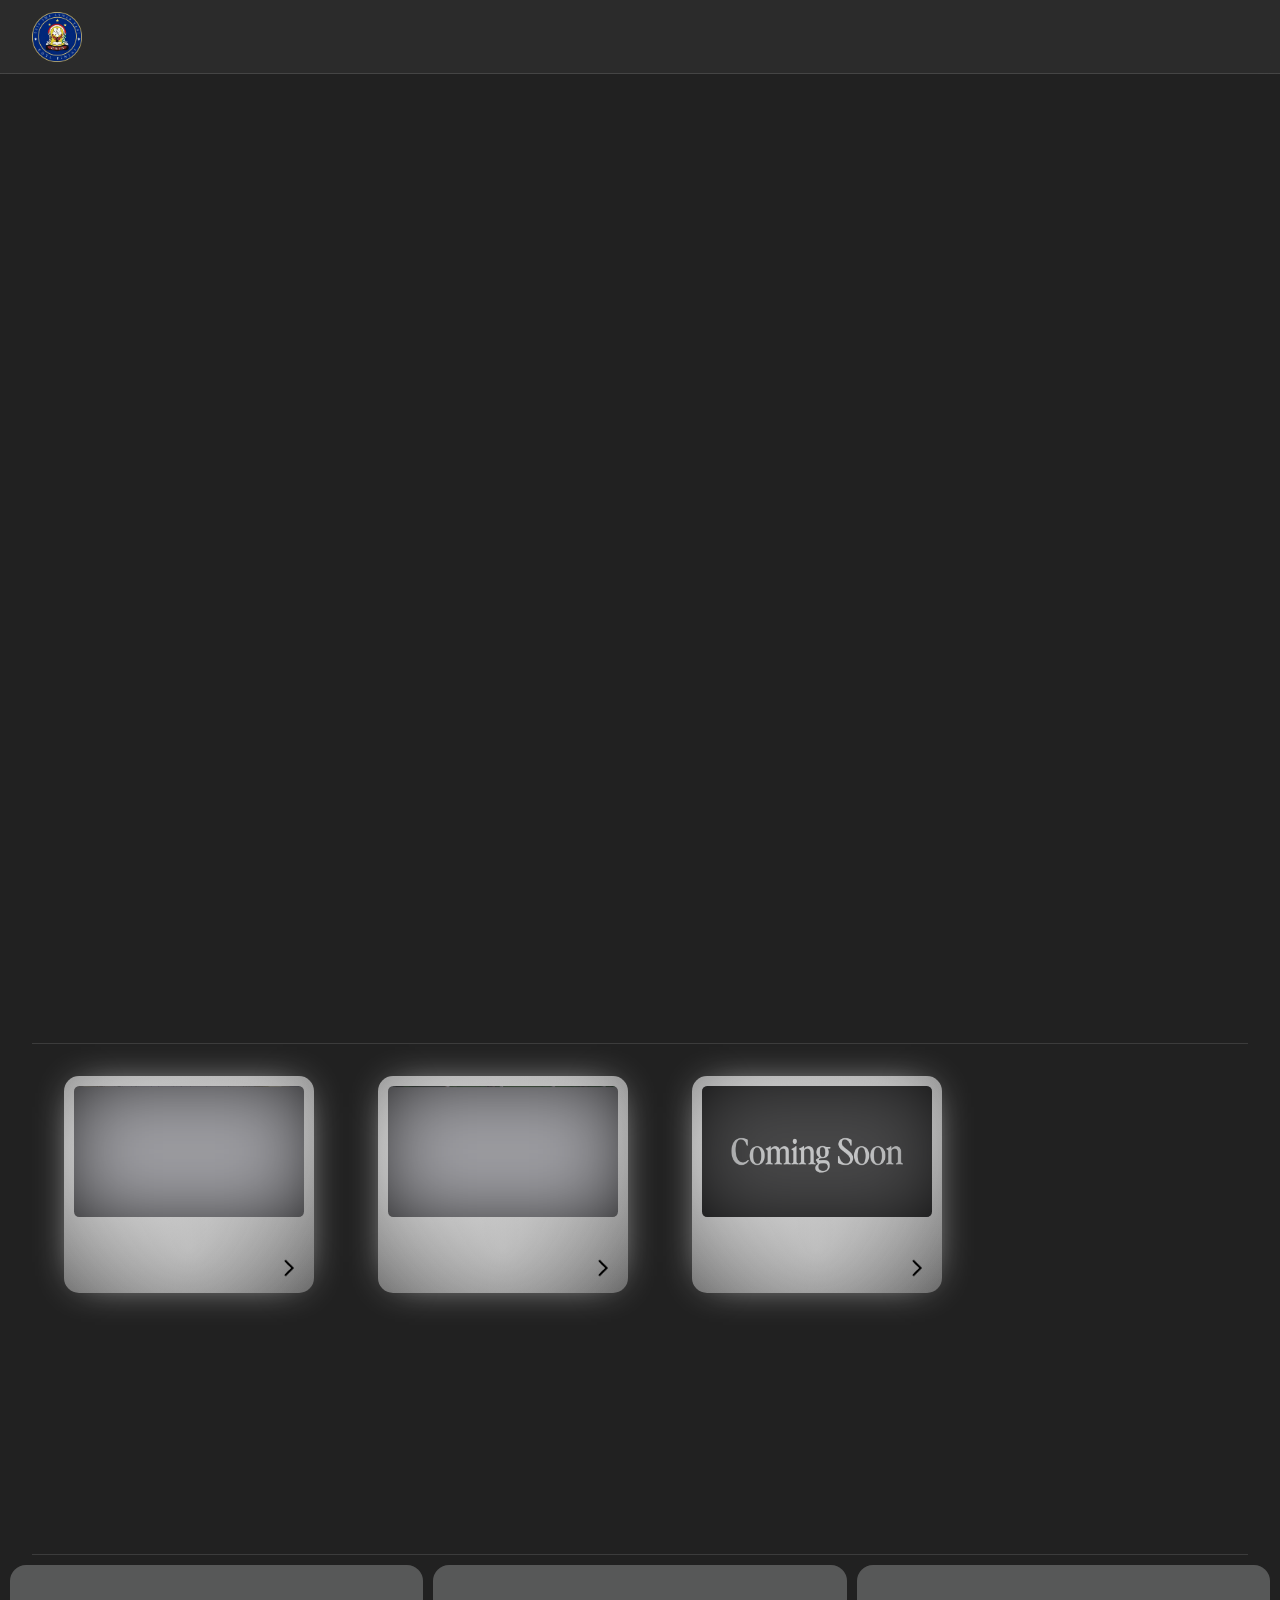
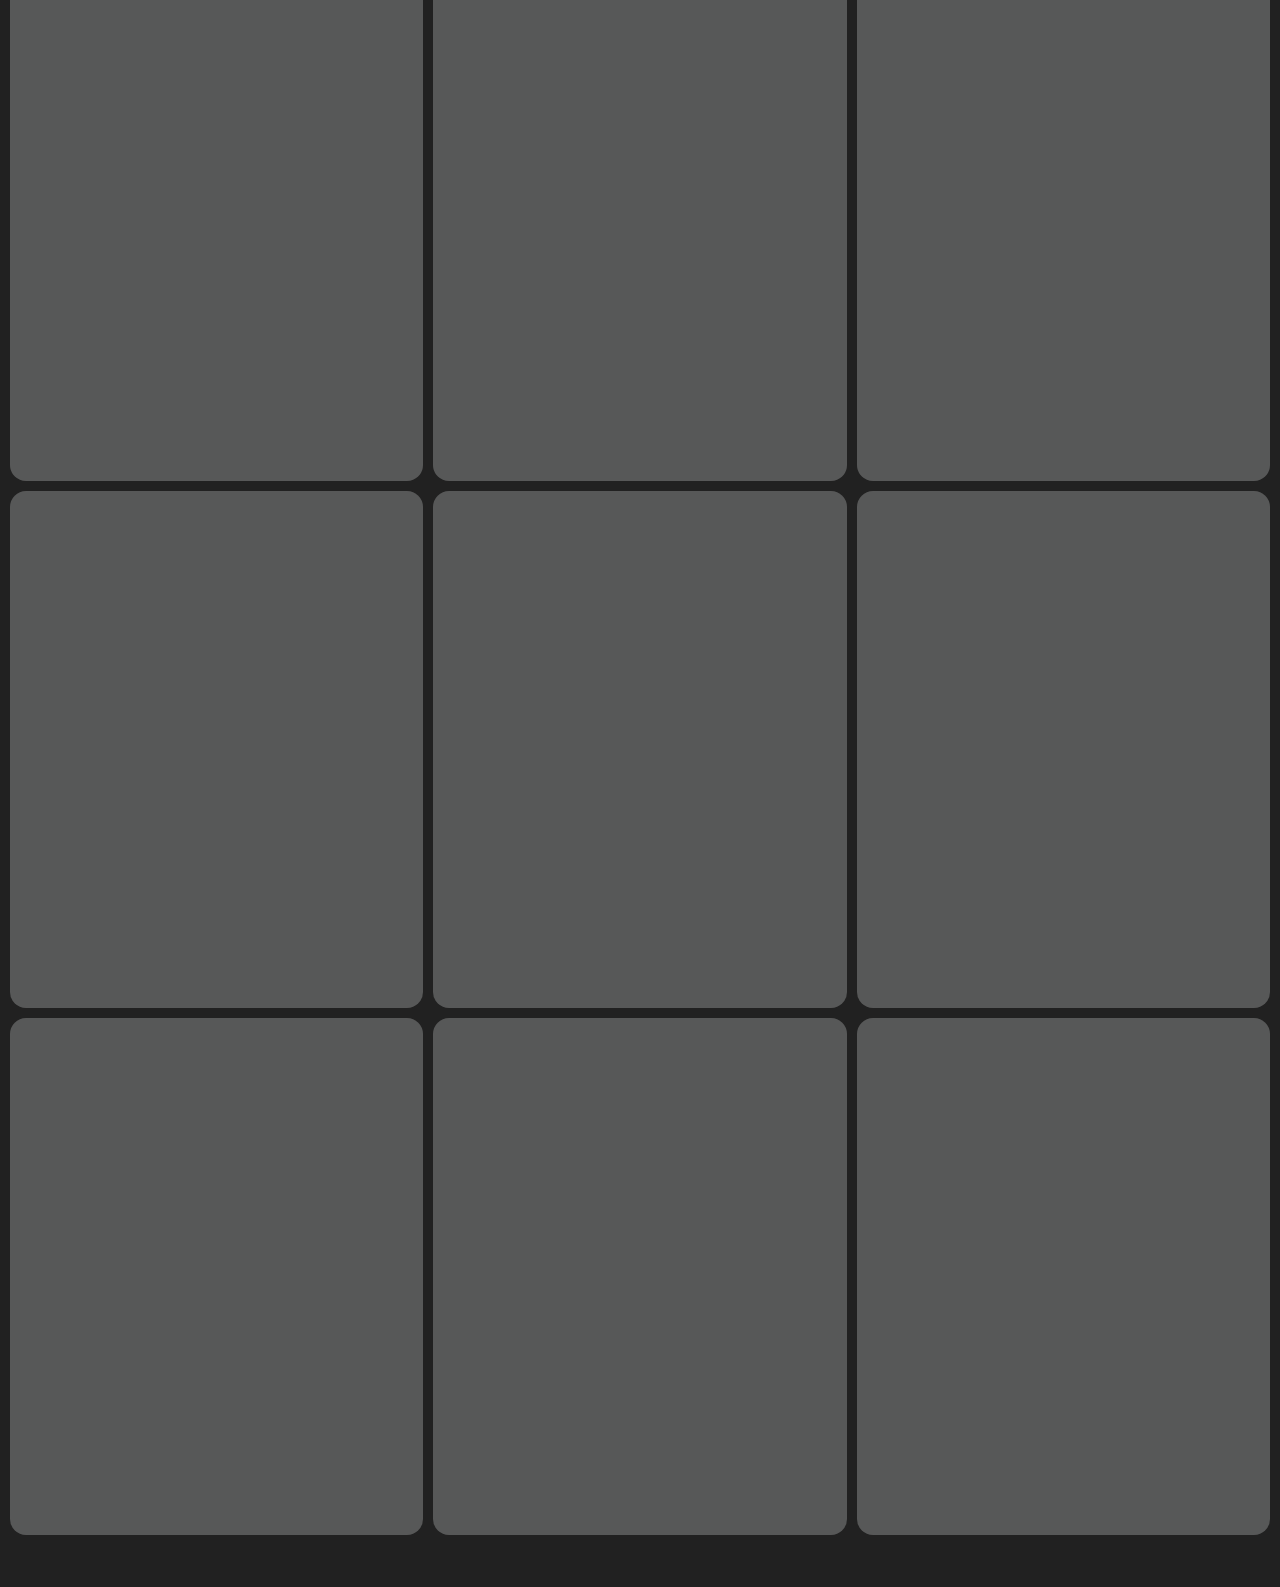
==== index.html @ 96784bfc "Done..." ====
<!DOCTYPE html>
<html lang="en">

<head>
    <meta charset="UTF-8">
    <meta name="viewport" content="width=device-width, initial-scale=1.0">
    <title>Gallery Osis</title>
    <link rel="icon" href="Asset/logo osis.webp">
    <link rel="stylesheet" href="index.css">
    <link rel="preconnect" href="https://lh3.googleusercontent.com">
    <link rel="preconnect" href="https://script.google.com">
</head>

<body>
    <!-- system -->
    <div class="system lightbox-hilang">
        <h1 class="hilang" id="main-text-system"></h1>
        <p class="hilang text-system" id="text-system1"></p>
        <p class="hilang text-system" id="text-system2" style="margin-bottom: .5rem;"></p>
        <button class="hilang" id="system-button">Muat Ulang</button>
    </div>

    <!-- download-notif -->
     <div class="download-notif lightbox-hilang">
        <img id="icon-download-notif" src="Asset/info.png">
        <p id="notif">Mengunduh gambar kualitas tinggi. Proses ini membutuhkan beberapa saat...</p>
     </div>

    <!-- download-defender -->
    <div class="download-defender"></div>

    <!-- sidebarbox -->
     <div class="sidebarbox lightbox-hilang"></div>

    <!-- lightbox -->
    <div class="lightbox lightbox-hilang">

        <div class="container-gambar-muncul">
            <img src="" class="gambar-muncul">

            <p id="dataset"> <br>
                <span class="date2"></span>
            </p>

            <button class="download download-hilang" data-download="">
                <img src="Asset/download.svg" id="icon-download">
                <div class="loader"></div>
                <div class="check-mark"></div>
            </button>
        </div>
    </div>

    <div class="container">
        <!-- navbar -->
        <div class="navbar" fetchpriority="high">
            <!-- logo -->
            <div class="container-logo bagi">
                <img class="logo-osis" id="logo" src="Asset/logo osis.webp">
            </div>

            <!-- nama -->
            <h1 class="bagi sinar" id="nama">Digital <span
                    style="font-family: perfectlynineties-regular-italic; letter-spacing: -0.02em;">Gallery</span></h1>

            <!-- list -->
            <ul class="list bagi">
                <li class="link muncul" id="list1">HOME</li>
                <li class="link muncul" id="list2">EVENTS</li>
                <li class="link muncul" id="list3">RECENT</li>
            </ul>

            <!-- hamburger -->
            <div class="container-hamburger bagi">
                <img class="hbr" id="hamburger" src="Asset/hamburger.png">
            </div>
        </div>

        <!-- sidebar -->
        <div class="sidebar">
            <h1 id="menu"><img class="cls" id="close" src="Asset/close.png">DIGITAL GALLERY</h1>
            <!-- dropdown -->
            <div class="dropdown">
                <a class="dropdown-list" id="dropdown1">HOME</a>
                <a class="dropdown-list" id="dropdown2">EVENTS</a>
                <a class="dropdown-list" id="dropdown3">RECENT</a>
            </div>
        </div>

        <!-- hero -->
        <div class="hero">
            <p class="hilang" id="hero-teks2">Every frame tells a story.</p>

            <h1 class="hilang" id="hero-teks">Find Your <span
                    style="font-family: perfectlynineties-regular-italic; letter-spacing: -0.02em;">Moment</span></h1>

            <button class="hilang" id="hero-button">See Collection</button>
        </div>

        <!-- group -->
        <div class="group-container scroll">
            <div class="title">
                <h1 class="main">Events</h1>
                <p class="npc" align="right">Slide To Explore<span class="arrow"> → </span></p>
            </div>

            <div class="group scroll">
                <div class="column-group-container">

                    <a class="hapus-link" href="event-1.html">
                        <div class="column-group">
                            <div class="card-img-container">
                                <img src="Asset/mpls-foto.JPG" class="card-img">
                            </div>
                            <div class="information">
                                <h2 style="font-family: montserrat-bold;">MPLS 2026</h2>
                                <p>Ahmad Yani Binjai</p>
                                <p>8 - 10 Juli 2026</p>
                                <div class="in">
                                    <img src="Asset/arrow.png" width="20" height="20">
                                </div>
                            </div>
                        </div>
                    </a>

                    <a class="hapus-link" href="event-2.html">
                        <div class="column-group">
                            <div class="card-img-container">
                                <img src="Asset/nusakarsa-foto.jpeg" class="card-img">
                            </div>
                            <div class="information">
                                <h2 style="font-family: montserrat-bold;">Nusakarsa</h2>
                                <p>Ahmad Yani Binjai</p>
                                <p>11 - 14 Agustus 2026</p>
                                <div class="in">
                                    <img src="Asset/arrow.png" width="20" height="20">
                                </div>
                            </div>
                        </div>
                    </a>

                    <a class="hapus-link" href="event-3.html">
                        <div class="column-group">
                            <div class="card-img-container">
                                <img src="Asset/Coming Soon.png" class="card-img">
                            </div>
                            <div class="information">
                                <h2 style="font-family: montserrat-bold;">POR</h2>
                                <p>Ahmad Yani Binjai</p>
                                <p>25 September - 2 Desember 2026</p>
                                <div class="in">
                                    <img src="Asset/arrow.png" width="20" height="20">
                                </div>
                            </div>
                        </div>
                    </a>
                </div>
            </div>
        </div>

        <!-- koleksi -->
        <div class="koleksi-container scroll">
            <div class="title2">
                <h1 class="main2">Recent</h1>
                <div class="filter">
                    <p class="npc2" id="last-updated" align="right"></p>
                </div>
            </div>

            <div class="koleksi">
                <div class="column" id="column-1">
                    <div class="skeleton loading-asset"></div>
                    <div class="skeleton loading-asset"></div>
                    <div class="skeleton loading-asset"></div>
                </div>
                <div class="column" id="column-2">
                    <div class="skeleton loading-asset"></div>
                    <div class="skeleton loading-asset"></div>
                    <div class="skeleton loading-asset"></div>
                </div>
                <div class="column" id="column-3">
                    <div class="skeleton loading-asset"></div>
                    <div class="skeleton loading-asset"></div>
                    <div class="skeleton loading-asset"></div>
                </div>
            </div>
            <div id="sentinel"></div>
        </div>
    </div>

    <!-- script -->
    <script src="index.js"></script>
    <script src="api.js"></script>

    <!-- smooth scroll -->
    <script type="module" src="https://unpkg.com/lenis@1.1.18/dist/lenis.min.js"></script>
    <script type="module" src="lenis.js"></script>
</body>

</html>
---- index.css ----
@font-face {
    font-family: montserrat-regular;
    src: url(Asset/font/Montserrat-Regular.ttf);
}

@font-face {
    font-family: montserrat-semibold;
    src: url(Asset/font/Montserrat-SemiBold.ttf);
}

@font-face {
    font-family: montserrat-bold;
    src: url(Asset/font/Montserrat-Bold.ttf);
}

@font-face {
    font-family: montserrat-thin;
    src: url(Asset/font/Montserrat-Thin.ttf);
}

@font-face {
    font-family: perfectlynineties-regular;
    src: url(Asset/font/PerfectlyNineties-Regular.ttf);
}

@font-face {
    font-family: perfectlynineties-regular-italic;
    src: url(Asset/font/PerfectlyNineties-RegularItalic.ttf);
}

@font-face {
    font-family: perfectlynineties-bold-italic;
    src: url(Asset/font/PerfectlyNineties-BoldItalic.ttf);
}

:root {
    --font-dasar: "montserrat-regular";
    --font-display1: "perfectlynineties-regular";
    --navbar-color: rgba(54, 54, 54, 0.548);
    --warna-npc: rgba(237, 239, 239, 0.537);
    --warna-npc2: rgba(0, 0, 0, 0.537);
    --background-color: rgb(54, 54, 54);
    --background-color2: rgb(33, 33, 33);
    --border-estetik: 2px rgb(93, 93, 93) solid;
    --warna-list: rgb(206, 206, 206);
    --warna-hitam-dasar: rgb(54, 54, 54);
    --warna-abu-coret: rgb(107, 107, 107);
    --border-button: 2px rgb(30, 30, 30) solid;
    --warna-hamburger: rgb(41, 41, 41);
    --warna-hitung: rgb(77, 77, 77);
    --warna-button: rgb(41, 41, 41);
    --pemisah: 1px solid #edefef22;
}

* {
    padding: 0;
    margin: 0;
    box-sizing: border-box;
    font-family: var(--font-dasar);
    user-select: none;
    -webkit-user-drag: none;
    -webkit-tap-highlight-color: transparent;
    -webkit-touch-callout: none;
    user-select: none;
    -webkit-user-select: none;
    outline: none;
    image-rendering: optimizeQuality;
}

body {
    background-color: var(--background-color2);
}

/* system */
.system {
    display: flex;
    justify-content: center;
    align-items: center;
    flex-direction: column;
    position: fixed;
    width: 100dvw;
    height: 100dvh;
    background-color: rgba(33, 33, 33, 0.427);
    backdrop-filter: blur(10px);
    z-index: 2500;
    transition: opacity .3s ease-in-out;
}

#main-text-system {
    font-family: var(--font-display1);
    font-size: clamp(2rem, 6svw, 6svw);
    width: 90%;
    margin-bottom: .3rem;
    color: #edefef;
    transition: opacity 1s ease-in-out;
    opacity: 0;
    animation-delay: .4s;
    text-align: center;
}

.text-system {
    font-family: montserrat-thin;
    font-size: clamp(.9rem, 1.2svw, 1.5svw);
    width: 75%;
    color: #edefef89;
    transition: opacity 1s ease-in-out;
    opacity: 0;
    animation-delay: .2s;
    text-align: center;
}

#system-button {
    padding: 13.574px 27.320px;
    font-size: clamp(0.6rem, 1cqw, 1.2rem);
    margin: 1rem 0;
    background-color: #edefef;
    outline: none;
    border: none;
    color: var(--background-color);
    border-radius: 2rem;
    transition: background-color .5s ease, color .5s ease, translate .5s ease, opacity 1s ease-in-out;
    opacity: 0;
    animation-delay: .6s;
}

#system-button:hover {
    color: #edefef;
    background-color: rgb(56, 56, 56);
    translate: 0 -3px;
}

#system-button:active {
    translate: 0 0px;
    background-color: rgb(93, 93, 93);
}

/* download notif */
.download-notif {
    display: flex;
    justify-content: center;
    align-items: center;
    position: fixed;
    top: 5dvh;
    left: 0;
    right: 0;
    margin: auto;
    width: fit-content;
    height: fit-content;
    background-color: rgba(255, 255, 255, 0.648);
    border-radius: 2rem;
    z-index: 1001;
    transition: opacity .3s ease-in-out;
}

#icon-download-notif {
    padding-left: .75rem;
    padding-right: .15rem;
    width: 37px;
}

#notif {
    padding: 1rem;
    padding-left: 0;
    font-size: clamp(0.6rem, 1cqw, 1.2rem);
    color: var(--background-color2);
}

/* download defender */
.download-defender {
    position: fixed;
    width: 100%;
    height: 100dvh;
    z-index: 2000;
    pointer-events: none;
}

/* sidebarbox */
.sidebarbox {
    display: flex;
    justify-content: center;
    align-items: center;
    position: fixed;
    width: 100%;
    height: 100dvh;
    background-color: rgba(33, 33, 33, 0.427);
    backdrop-filter: blur(10px);
    z-index: 999;
    transition: opacity .3s ease-in-out;
}

/* lightbox */
.lightbox {
    display: flex;
    justify-content: center;
    align-items: center;
    position: fixed;
    width: 100%;
    height: 100dvh;
    background-color: rgba(33, 33, 33, 0.427);
    backdrop-filter: blur(10px);
    z-index: 999;
    transition: opacity .3s ease-in-out;
}

.lightbox-hilang {
    opacity: 0;
    pointer-events: none;
}

.container-gambar-muncul {
    position: relative;
    max-width: fit-content;
    max-height: fit-content;
}

#dataset {
    display: block;
    position: absolute;
    z-index: 2;
    bottom: 8px;
    left: 8px;
    font-size: 13.26px;
    font-weight: lighter;
    font-family: montserrat-bold;
    white-space: nowrap;
    color: var(--warna-npc);
    color: #edefef;
}

.date2 {
    font-family: montserrat-regular;
    letter-spacing: -1px;
    color: var(--warna-npc);
}

.gambar-muncul {
    display: block;
    max-width: 900px;
    max-height: 500px;
    object-fit: contain;
    will-change: src;
}

.download {
    display: flex;
    justify-content: center;
    align-items: center;
    position: absolute;
    bottom: 12px;
    right: 10px;
    width: 40px;
    height: 40px;
    border: none;
    border-radius: 50%;
    color: #edefef;
    background-color: rgba(33, 33, 33, 0.427);
    z-index: 1010;
    transition: opacity 1s ease-in-out;
    cursor: pointer;
}

.download-hilang {
    opacity: 0;
    pointer-events: none;
}

#icon-download {
    display: block;
    width: 25px;
    height: 25px;
    pointer-events: none;
}

.loader {
    display: none;
    border: 2px solid rgb(255, 255, 255);
    border-left-color: transparent;
    border-radius: 50%;
    width: 20px;
    height: 20px;
    animation: spin89345 1s linear infinite;
    pointer-events: none;
}

.check-mark {
    display: none;
    width: 9px;
    height: 15px;
    border: solid #ffffff;
    border-width: 0 2px 2px 0;
    transform: rotate(45deg);
    animation: checkmark 1s ease-in-out forwards;
}

/* container */
.container {
    width: 100%;
    height: max-content;
}

/* navbar */
.navbar {
    display: flex;
    justify-content: space-between;
    align-items: center;
    position: -webkit-sticky;
    position: sticky;
    top: 0;
    width: 100%;
    height: 74.03px;
    padding: 0 2rem;
    color: #edefef;
    background-color: var(--navbar-color);
    backdrop-filter: blur(10px);
    border-bottom: var(--pemisah);
    z-index: 998;
}

#logo {
    display: block;
    width: 50px;
    height: 50px;
}

#nama {
    font-family: var(--font-display1);
    font-size: clamp(.3rem, 6svw, 32px);
    text-align: center;
    white-space: nowrap;
    overflow: visible;
}

.list {
    display: flex;
    justify-content: flex-end;
    align-items: center;
    list-style: none;
    animation-delay: .2s;
    cursor: pointer;
}

#list1 {
    animation-delay: .2s;
}

#list2 {
    animation-delay: .6s;
}

#list3 {
    animation-delay: .8s;
}

.link {
    display: block;
    padding: 1rem;
    font-size: clamp(.6rem, 1svw, 1svw);
    font-family: montserrat-regular;
    letter-spacing: -1px;
    color: var(--warna-npc);
    text-decoration: none;
}

.container-hamburger {
    display: none;
    justify-content: flex-end;
    pointer-events: auto;
}

/* sidebar */
.sidebar {
    position: fixed;
    top: 0;
    right: 0;
    width: 40svw;
    height: 100dvh;
    background-color: #edefef;
    backdrop-filter: blur(10px);
    z-index: 1500;
    translate: 1000px;
    transition: translate 1s ease;
}

#close {
    display: block;
    width: 19.2px;
    height: 19.2px;
    margin-bottom: 3.1rem;
}

#menu {
    display: flex;
    align-items: center;
    justify-content: right;
    font-size: 3rem;
    line-height: 1;
    font-family: montserrat-semibold;
    color: var(--warna-hitam-dasar);
    text-align: right;
    padding: 1rem;
}

.dropdown {
    display: flex;
    flex-direction: column;
    width: 100%;
}

.dropdown-list {
    display: block;
    width: 100%;
    padding: .5rem;
    padding-right: 1rem;
    text-align: right;
    text-decoration: none;
    color: var(--warna-hitam-dasar);
    cursor: pointer;
}

.dropdown a:hover {
    background-color: #dfdfdf;
}

.bagi {
    height: fit-content;
    width: 33.3%;
}

/* hero */
.hero {
    display: flex;
    justify-content: center;
    align-items: center;
    flex-direction: column;
    text-align: center;
    height: 100dvh;
    position: relative;
    overflow: hidden;
}

.hero::before {
    content: "";
    position: absolute;
    top: 0;
    left: 0;
    width: 100%;
    height: 100%;
    background-image: linear-gradient(to top, var(--background-color2) 10%, rgba(0, 0, 0, 0) 30%);
    background-size: cover;
    background-position: center;
    opacity: .1;
}

#hero-teks {
    font-family: var(--font-display1);
    font-size: clamp(2rem, 6svw, 6svw);
    color: #edefef;
    transition: opacity 1s ease-in-out;
    opacity: 0;
    animation-delay: .4s;
}

#hero-teks2 {
    font-family: montserrat-thin;
    font-size: clamp(.7rem, 1.2svw, 1.5svw);
    color: #edefef89;
    transition: opacity 1s ease-in-out;
    opacity: 0;
    animation-delay: .2s;
}

#hero-button {
    padding: 13.574px 27.320px;
    font-size: clamp(0.6rem, 1cqw, 1.2rem);
    margin: 1rem 0;
    background-color: #edefef;
    outline: none;
    border: none;
    color: var(--background-color);
    border-radius: 2rem;
    transition: background-color .5s ease, color .5s ease, translate .5s ease, opacity 1s ease-in-out;
    opacity: 0;
    animation-delay: .6s;
}

#hero-button:hover {
    color: #edefef;
    background-color: rgb(56, 56, 56);
    translate: 0 -3px;
}

#hero-button:active {
    translate: 0 0px;
    background-color: rgb(93, 93, 93);
}

/* group */
.title {
    display: flex;
    align-items: center;
    justify-content: space-between;
    padding: 1rem 1.5rem;
    color: #edefef;
    width: 95%;
    border-bottom: var(--pemisah);
}

.main {
    font-family: perfectlynineties-bold-italic;
    letter-spacing: -0.02em;
}

.npc {
    font-family: montserrat-thin;
    font-size: clamp(.7rem, 1.2svw, 1.5svw);
    color: #edefef89;
}

.group-container {
    display: flex;
    flex-direction: column;
    align-items: center;
    margin-bottom: 10rem;
}

.group {
    width: 100%;
    padding: 2rem 0;
    overflow-x: auto;
    scroll-behavior: smooth;
    -webkit-overflow-scrolling: touch;
}

.group::-webkit-scrollbar {
    display: none;
}

.column-group-container {
    display: flex;
    justify-content: flex-start;
    gap: 5svw;
    width: max-content;
    height: fit-content;
    margin: 0 5svw;
}

.hapus-link {
    text-decoration: none;
}

.column-group {
    display: flex;
    flex-direction: column;
    gap: .6rem;
    width: 250px;
    flex: 0 0 250px;
    aspect-ratio: 3 / 2.6;
    padding: .6rem;
    font-size: .7rem;
    border-radius: 15px;
    overflow: hidden;
    color: rgb(51, 51, 51);

    background:
        radial-gradient(circle at 20% 30%, rgba(255, 255, 255, 0.719) 0%, transparent 100%),
        radial-gradient(circle at 80% 20%, rgba(229, 229, 229, 0.719) 0%, transparent 100%),
        radial-gradient(circle at 50% 80%, rgba(161, 161, 161, 0.719) 0%, transparent 100%);

    box-shadow: 0px 0px 40px -17px rgba(255, 255, 255, 1);
    -webkit-box-shadow: 0px 0px 40px -17px rgba(255, 255, 255, 1);
    -moz-box-shadow: 0px 0px 40px -17px rgba(255, 255, 255, 1);
}

.card-img-container {
    position: relative;
    height: 70%;
    border-radius: 5.4px;
    background-color: rgb(160, 160, 165);
    overflow: hidden;
}

.card-img-container::after {
    content: '';
    position: absolute;
    top: 0;
    width: 100%;
    height: 100%;
    box-shadow: 0px 0px 92px -21px rgba(0, 0, 0, 1) inset;
    -webkit-box-shadow: 0px 0px 92px -21px rgba(0, 0, 0, 1) inset;
    -moz-box-shadow: 0px 0px 92px -21px rgba(0, 0, 0, 1) inset;
    pointer-events: none;
}

.card-img {
    display: block;
    width: 100%;
    height: 100%;
    filter: contrast(.8);
    opacity: .8;
    object-fit: cover;
}

.information {
    display: flex;
    flex-direction: column;
    justify-content: center;
    position: relative;
    width: 100%;
    height: 30%;
    font-size: 0.7rem;
    letter-spacing: -1px;
    border-radius: .6rem;
    overflow: hidden;
}

.information p {
    font-family: montserrat-regular;
    font-size: 0.8rem;
    letter-spacing: -1px;
}

.in {
    position: absolute;
    bottom: 0;
    right: 0;
    margin: auto;
    width: 25px;
    height: 25px;
    overflow: hidden;
}

/* koleksi */
.title2 {
    display: flex;
    align-items: center;
    justify-content: space-between;
    padding: 1rem 1.5rem;
    color: #edefef;
    width: 95%;
    border-bottom: var(--pemisah);
}

.main2 {
    font-family: perfectlynineties-bold-italic;
    letter-spacing: -0.02em;
}

.npc2 {
    font-family: montserrat-thin;
    font-size: clamp(.7rem, 1.2svw, 1.5svw);
    color: #edefef89;
}

.filter {
    display: flex;
    align-items: center;
}

.koleksi-container {
    display: flex;
    flex-direction: column;
    align-items: center;
}

.koleksi {
    display: flex;
    gap: 10px;
    padding: 10px;
    width: 100%;
    height: max-content;
    min-height: 90dvh;
}

.column {
    display: flex;
    flex-direction: column;
    flex: 1;
}

.koleksi-img {
    position: relative;
    border-radius: 1rem;
    overflow: hidden;
    margin-bottom: 10px;
}

.klikOn {
    display: block;
    width: 100%;
    height: 100%;
    filter: contrast(.8);
    transition: scale .5s ease-in-out;
    cursor: pointer;
}

.koleksi-img p {
    display: none;
    position: absolute;
    z-index: 2;
    bottom: 2svw;
    left: 2svh;
    font-size: clamp(.4rem, 1svw, 1rem);
    font-weight: lighter;
    font-family: montserrat-bold;
    white-space: nowrap;
    color: var(--warna-npc);
    color: #edefef;
}

.date {
    font-family: montserrat-regular;
    font-size: clamp(.4rem, 1svw, 1svw);
    letter-spacing: -1px;
    color: var(--warna-npc);
}

.koleksi-img::after {
    content: '';
    position: absolute;
    top: 0;
    width: 100%;
    height: 100%;
    z-index: 1;
    box-shadow: 0px 0px 92px -21px rgba(0, 0, 0, 1) inset;
    -webkit-box-shadow: 0px 0px 92px -21px rgba(0, 0, 0, 1) inset;
    -moz-box-shadow: 0px 0px 92px -21px rgba(0, 0, 0, 1) inset;
    transition: box-shadow .2s ease-in-out;
    pointer-events: none;
}

.koleksi-img:hover::after {
    box-shadow: 0px 0px 100px 21px rgba(0, 0, 0, 1) inset;
    -webkit-box-shadow: 0px 0px 100px 21px rgba(0, 0, 0, 1) inset;
    -moz-box-shadow: 0px 0px 100px 21px rgba(0, 0, 0, 1) inset;
    cursor: pointer;
}

.koleksi-img:hover p {
    display: block;
}

.koleksi-img:hover img {
    scale: 1.05;
}

/* skeleton */
.skeleton {
    display: block;
    width: 100%;
    aspect-ratio: 4 / 5;
    margin-bottom: 10px;
    border-radius: 1rem;
    background-color: var(--warna-npc);
}

#sentinel {
    width: 100%;
    height: 20px;
}

/* responsif */
@media(width < 1024px) {
    .list {
        display: none;
    }

    .container-hamburger {
        display: flex;
        pointer-events: auto;
    }
}

@media(320px <= width <768px) {
    .gambar-muncul {
        max-width: 400px;
        max-width: 400px;
    }

    .sidebar {
        width: 70dvw;
    }

    .container-hamburger {
        pointer-events: auto;
    }

    .hero {
        height: 80dvh;
    }

    .koleksi-img {
        border-radius: .5rem;
        margin-bottom: 0;
    }

    .koleksi-img p {
        bottom: 1svw;
        left: 1svh;
        letter-spacing: 0px;
    }

    .date {
        letter-spacing: 0px;
    }

    .koleksi {
        gap: .6rem;
        padding: 1rem .6rem;
    }

    .koleksi-img:hover p {
        display: none;
    }

    .koleksi-img:hover::after {
        box-shadow: none;
        cursor: pointer;
    }

    .column {
        gap: .5rem;
    }

    #column-3 {
        display: none;
    }

    .skeleton {
        border-radius: .3rem;
        margin-bottom: 0;
    }
}

@media(320px <= width < 425px) {
    .navbar {
        height: 50px;
    }

    .sidebar {
        width: 90dvw;
    }

    #logo {
        width: 30px;
        height: 30px;
    }

    .container-hamburger {
        pointer-events: auto;
    }

    #hamburger {
        width: 20px;
        height: 20px;
    }

    .navbar h1 {
        font-size: 15px;
        overflow: hidden;
    }

    .gambar-muncul {
        max-width: 300px;
        max-height: 400px;
    }

    #hero-button {
        padding: 9.502px 19.124px;
    }
}

/* animation */
/* hilang */
.hilang {
    animation: in-animation 2s ease-in-out forwards;
}

@keyframes in-animation {
    from {
        opacity: 0;
    }

    to {
        opacity: 1;
    }
}

/* scroll */
.scroll {
    animation: fade-in linear forwards;
    animation-timeline: view();
    animation-range: entry 0% cover 10%;
}

@keyframes fade-in {
    from {
        opacity: 0;
    }

    to {
        opacity: 1;
    }
}

/* muncul */
.muncul {
    animation: muncul 1s ease-in-out forwards;
}

@keyframes muncul {

    0%,
    100% {
        translate: 0 0;
        filter: brightness(1);
    }

    50% {
        translate: 0 -5px;
        filter: brightness(2);
    }
}

/* sinar */
.sinar {
    animation: sinar 1s ease-in-out forwards;
}

@keyframes sinar {

    0%,
    100% {
        filter: brightness(1);
    }

    50% {
        filter: brightness(2);
    }
}

/* loading asset */
.loading-asset {
    animation: loading-asset .5s ease-in-out infinite alternate;
}

@keyframes loading-asset {
    from {
        opacity: .5;
    }

    to {
        opacity: .8;
    }
}

/* spinner */
@keyframes spin89345 {
    0% {
        transform: rotate(0deg);
    }

    100% {
        transform: rotate(360deg);
    }
}

/* checkmark */
@keyframes checkmark {
    0% {
        border-right: transparent;
        border-bottom: transparent;
    }

    90% {
        border-right: transparent;
        border-bottom: 2px solid #ffffff;
    }

    100% {
        border-right: 2px solid #ffffff;
        border-bottom: 2px solid #ffffff;
    }
}
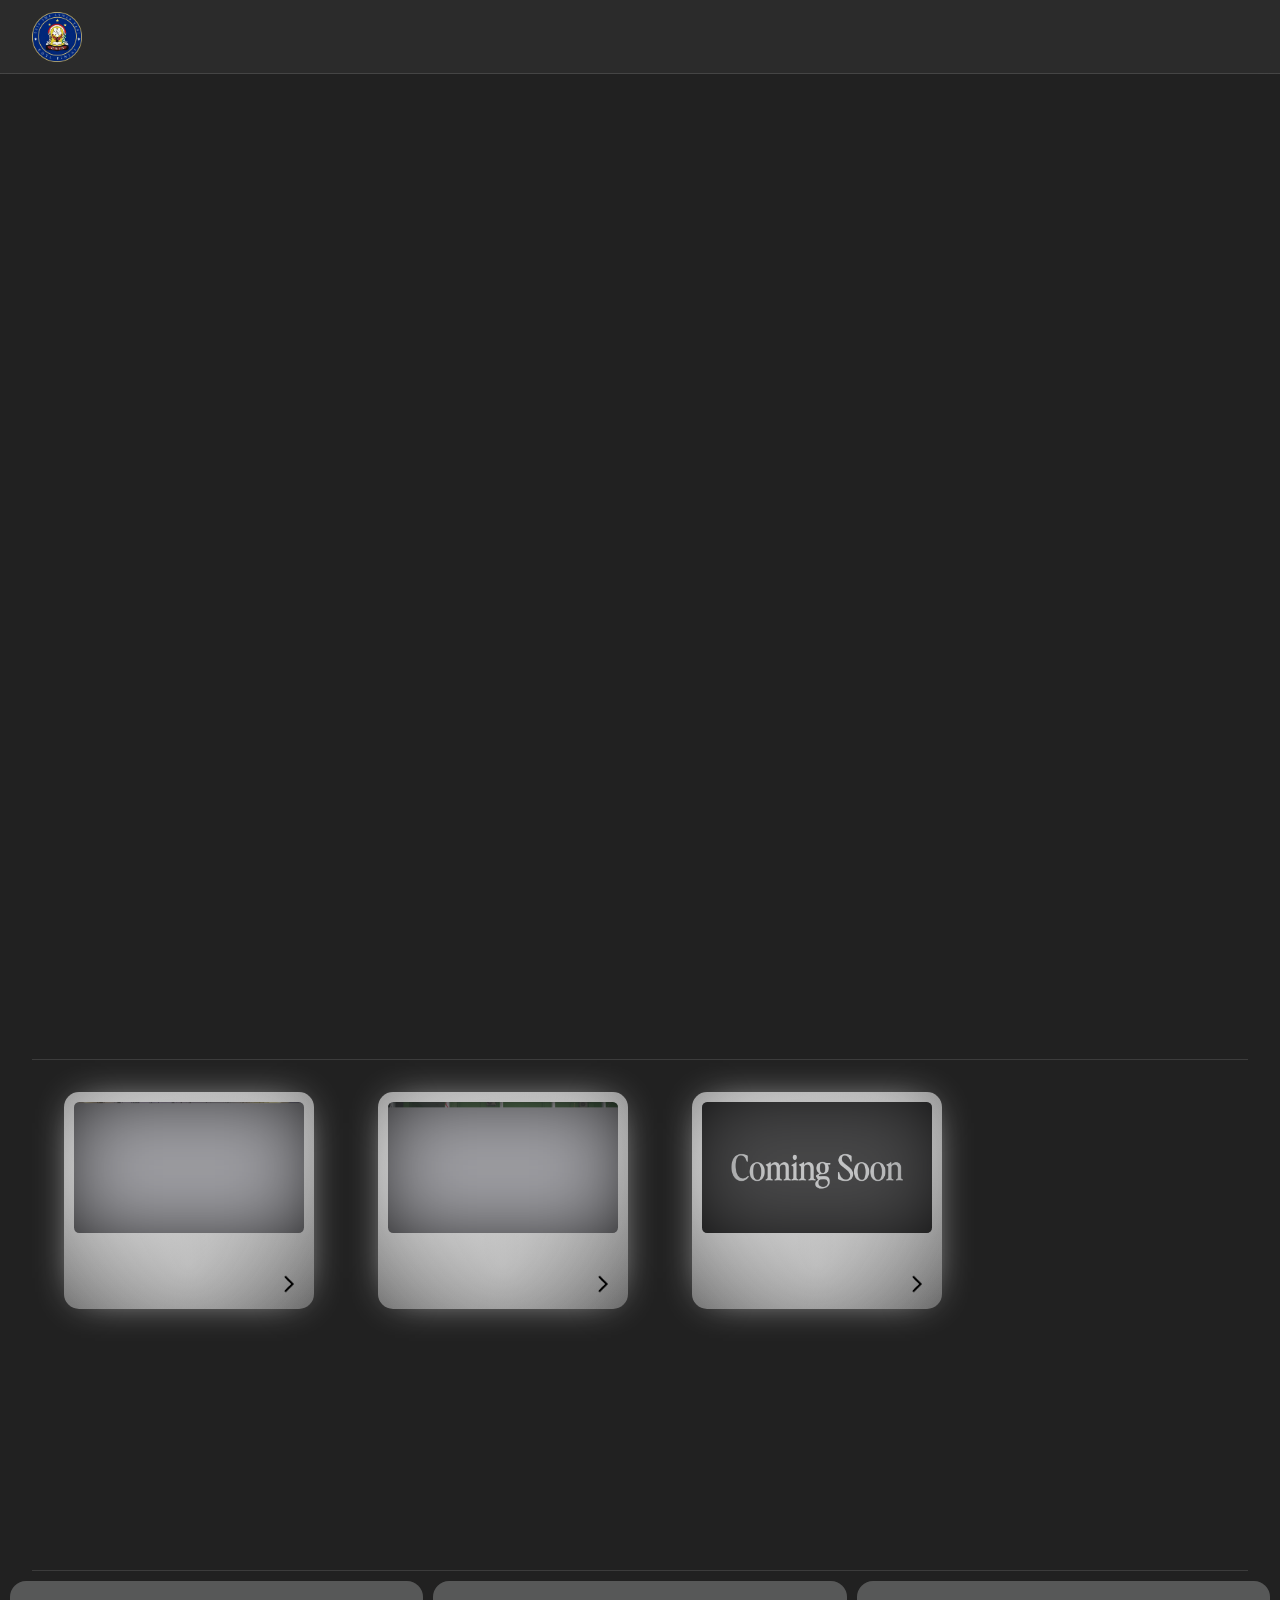
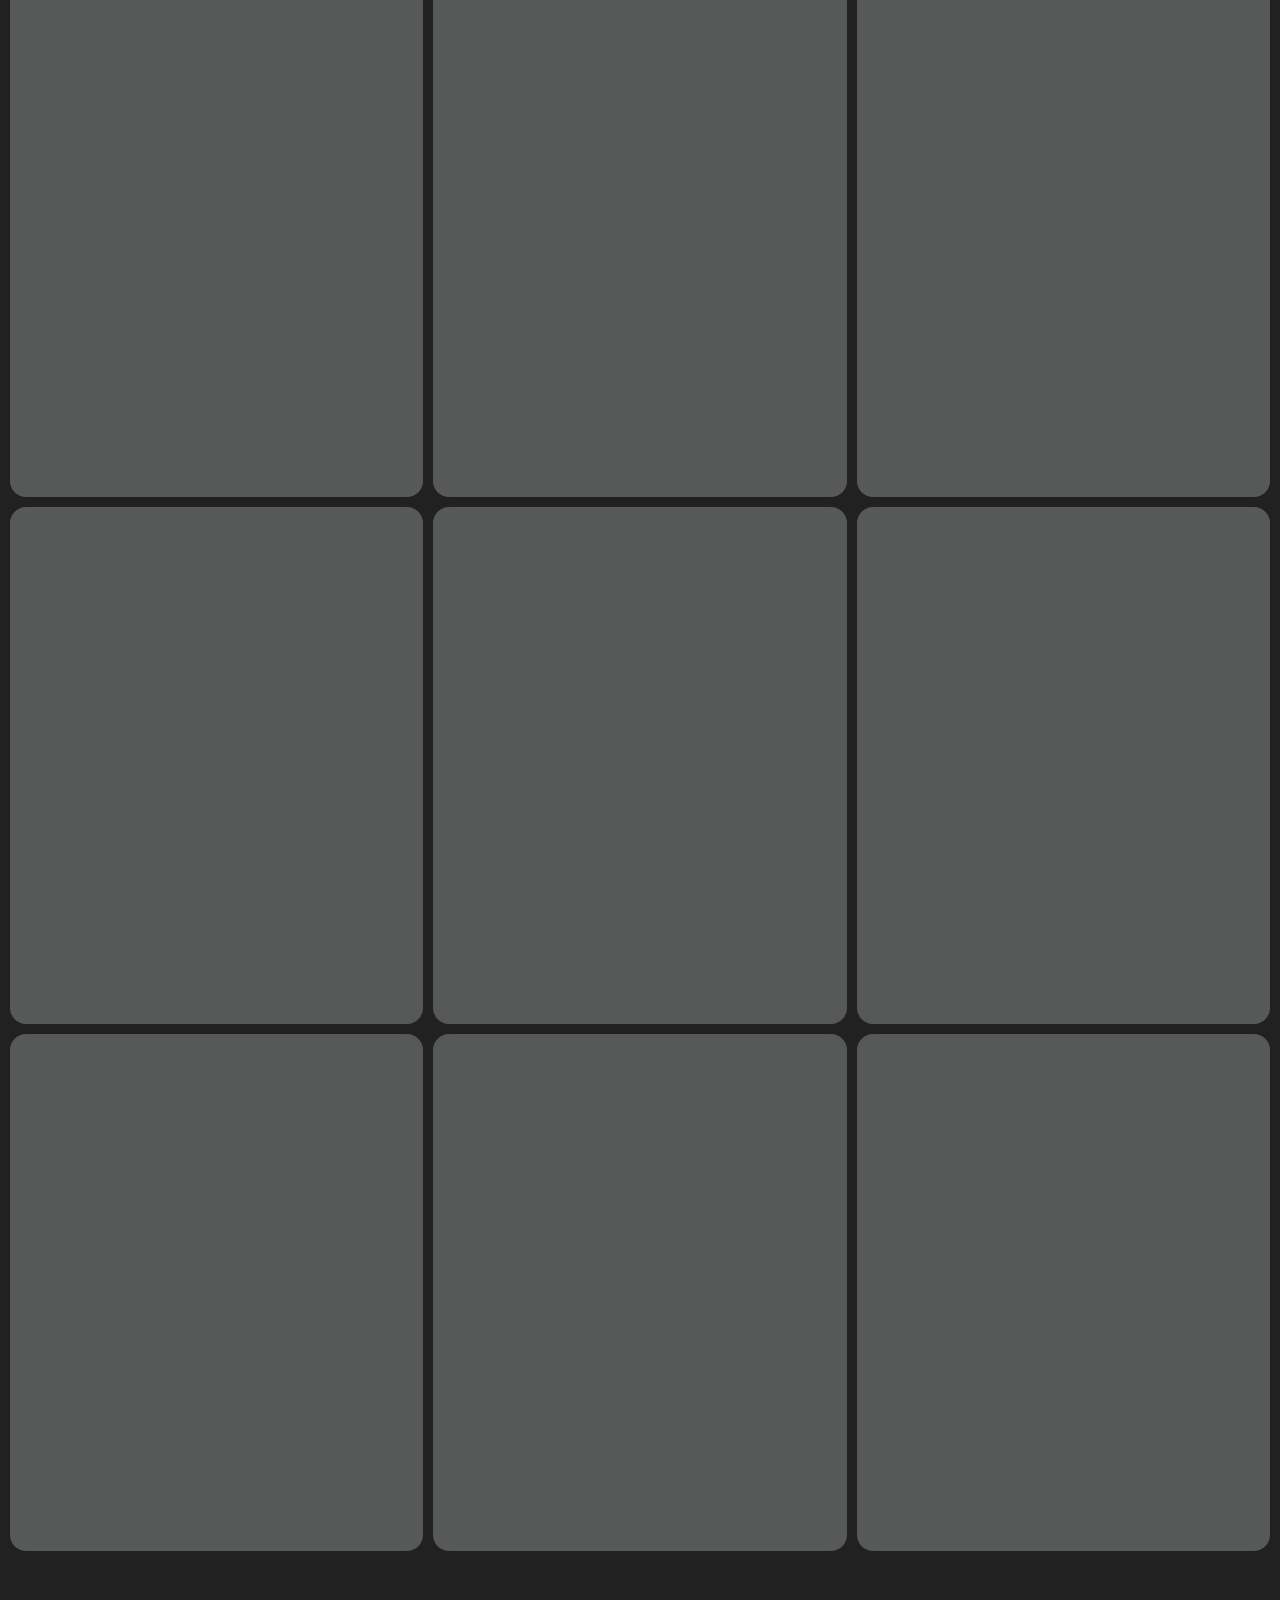
==== commit f30179de: "UI Video Update" ====
--- a/index.html
+++ b/index.html
@@ -21,16 +21,16 @@
     </div>
 
     <!-- download-notif -->
-     <div class="download-notif lightbox-hilang">
+    <div class="download-notif lightbox-hilang">
         <img id="icon-download-notif" src="Asset/info.png">
         <p id="notif">Mengunduh gambar kualitas tinggi. Proses ini membutuhkan beberapa saat...</p>
-     </div>
+    </div>
 
     <!-- download-defender -->
     <div class="download-defender"></div>
 
     <!-- sidebarbox -->
-     <div class="sidebarbox lightbox-hilang"></div>
+    <div class="sidebarbox lightbox-hilang"></div>
 
     <!-- lightbox -->
     <div class="lightbox lightbox-hilang">
@@ -94,6 +94,10 @@
                     style="font-family: perfectlynineties-regular-italic; letter-spacing: -0.02em;">Moment</span></h1>
 
             <button class="hilang" id="hero-button">See Collection</button>
+
+            <video autoplay muted loop playsinline id="hero-video">
+                <source src="Asset/DG V1.mp4" type="video/mp4">
+            </video>
         </div>
 
         <!-- group -->
--- a/index.css
+++ b/index.css
@@ -163,6 +163,7 @@
     padding-left: 0;
     font-size: clamp(0.6rem, 1cqw, 1.2rem);
     color: var(--background-color2);
+    white-space: nowarp;
 }
 
 /* download defender */
@@ -304,7 +305,7 @@
     justify-content: space-between;
     align-items: center;
     position: -webkit-sticky;
-    position: sticky;
+    position: fixed;
     top: 0;
     width: 100%;
     height: 74.03px;
@@ -433,7 +434,7 @@
     align-items: center;
     flex-direction: column;
     text-align: center;
-    height: 100dvh;
+    height: 110dvh;
     position: relative;
     overflow: hidden;
 }
@@ -448,7 +449,7 @@
     background-image: linear-gradient(to top, var(--background-color2) 10%, rgba(0, 0, 0, 0) 30%);
     background-size: cover;
     background-position: center;
-    opacity: .1;
+    opacity: 1;
 }
 
 #hero-teks {
@@ -494,6 +495,14 @@
     background-color: rgb(93, 93, 93);
 }
 
+#hero-video {
+    position: absolute;
+    z-index: -1;
+    opacity: .5;
+    filter: contrast(.8);
+    width: 100svw;
+}
+
 /* group */
 .title {
     display: flex;
@@ -768,9 +777,36 @@
         display: flex;
         pointer-events: auto;
     }
-}
-
-@media(320px <= width <768px) {
+
+    #hero-video {
+        width: 220svw;
+    }
+}
+
+@media(320px <=width <768px) {
+    .download-notif {
+        width: fit-content;
+        height: fit-content;
+    }
+
+    #notif {
+        padding: 1rem;
+        padding-left: 0;
+        font-size: clamp(0.6rem, 1cqw, 1.2rem);
+        color: var(--background-color2);
+        white-space: nowrap;
+    }
+
+    #icon-download-notif {
+        padding-left: .75rem;
+        padding-right: .15rem;
+        width: 30px;
+    }
+
+    #hero-video {
+        width: 220svw;
+    }
+
     .gambar-muncul {
         max-width: 400px;
         max-width: 400px;
@@ -831,7 +867,26 @@
     }
 }
 
-@media(320px <= width < 425px) {
+@media(320px <=width < 425px) {
+    .download-notif {
+        width: 80dvw;
+        height: fit-content;
+    }
+
+    #notif {
+        padding: 1rem;
+        padding-left: 0;
+        font-size: clamp(0.4rem, 1cqw, 1.2rem);
+        color: var(--background-color2);
+        white-space: nowrap;
+    }
+
+    #icon-download-notif {
+        padding-left: .75rem;
+        padding-right: .15rem;
+        width: 27px;
+    }
+
     .navbar {
         height: 50px;
     }
@@ -866,6 +921,10 @@
 
     #hero-button {
         padding: 9.502px 19.124px;
+    }
+
+    #hero-video {
+        width: 250svw;
     }
 }
 
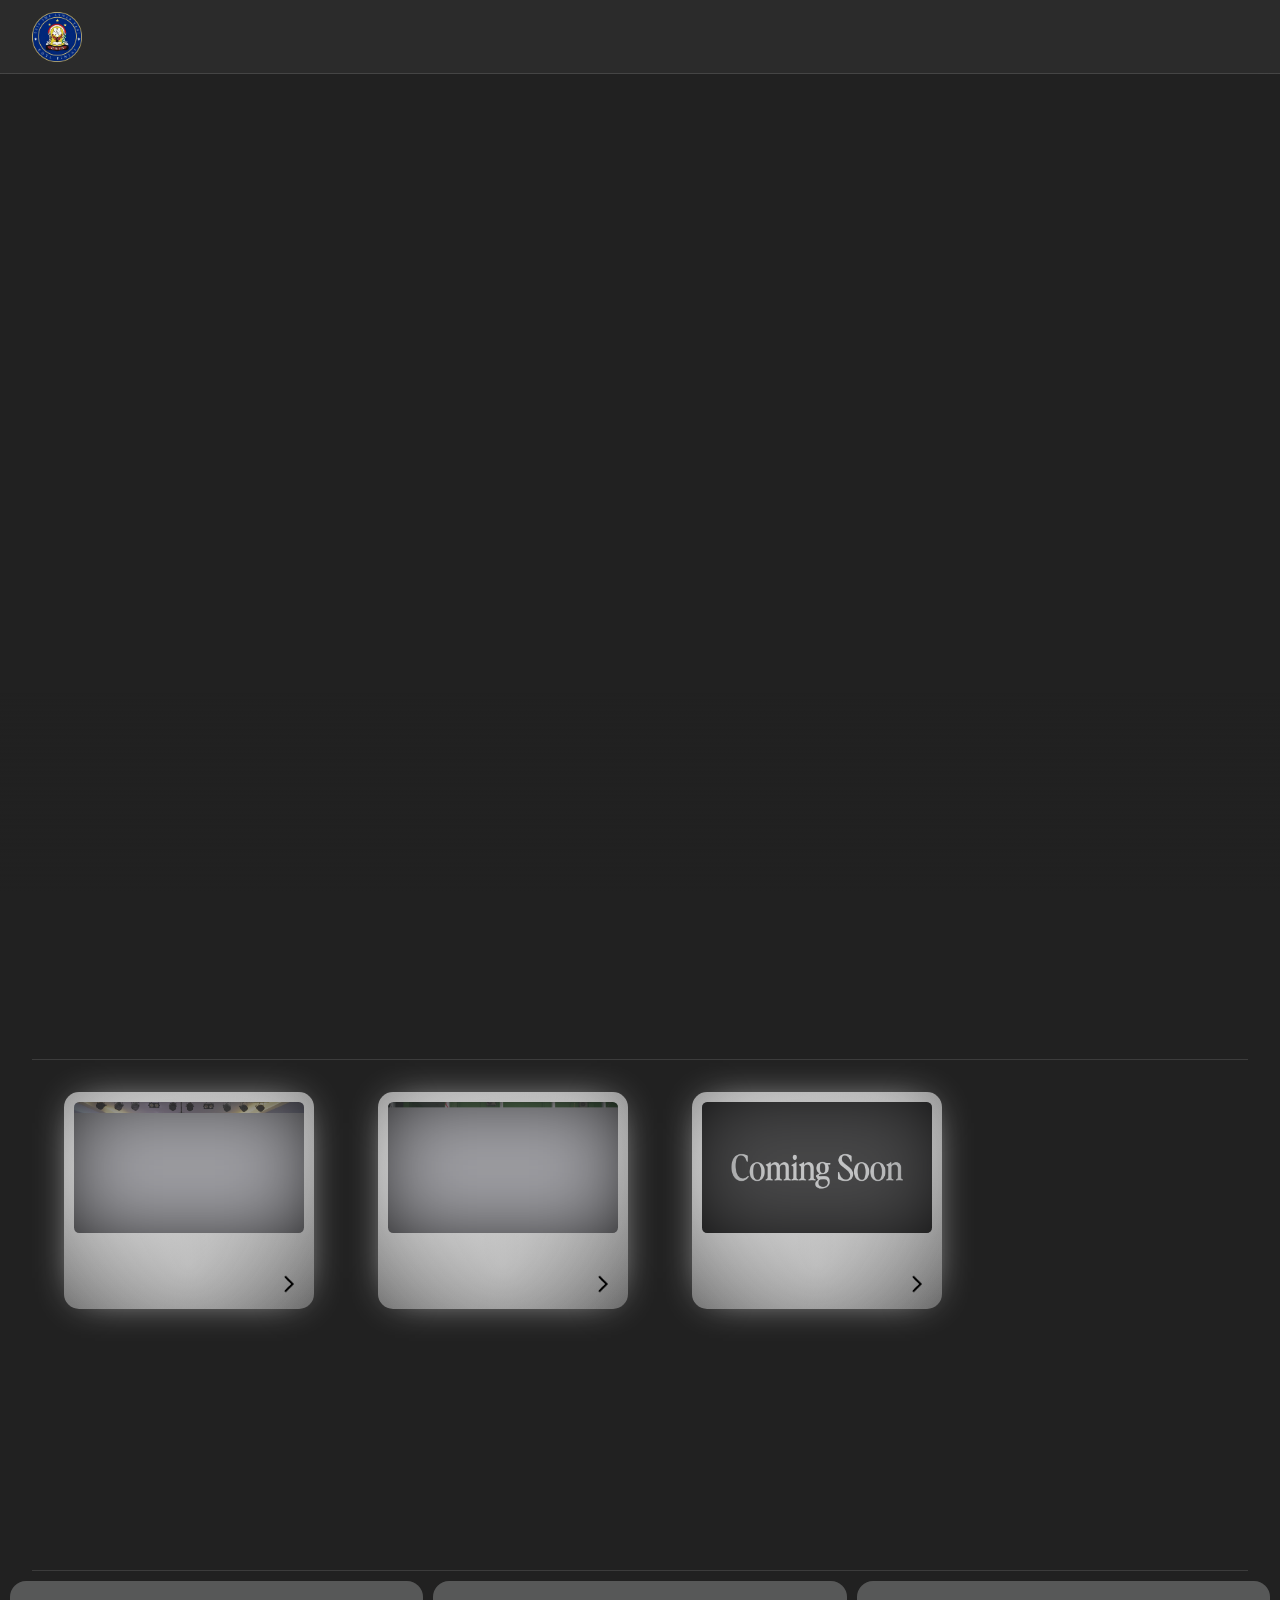
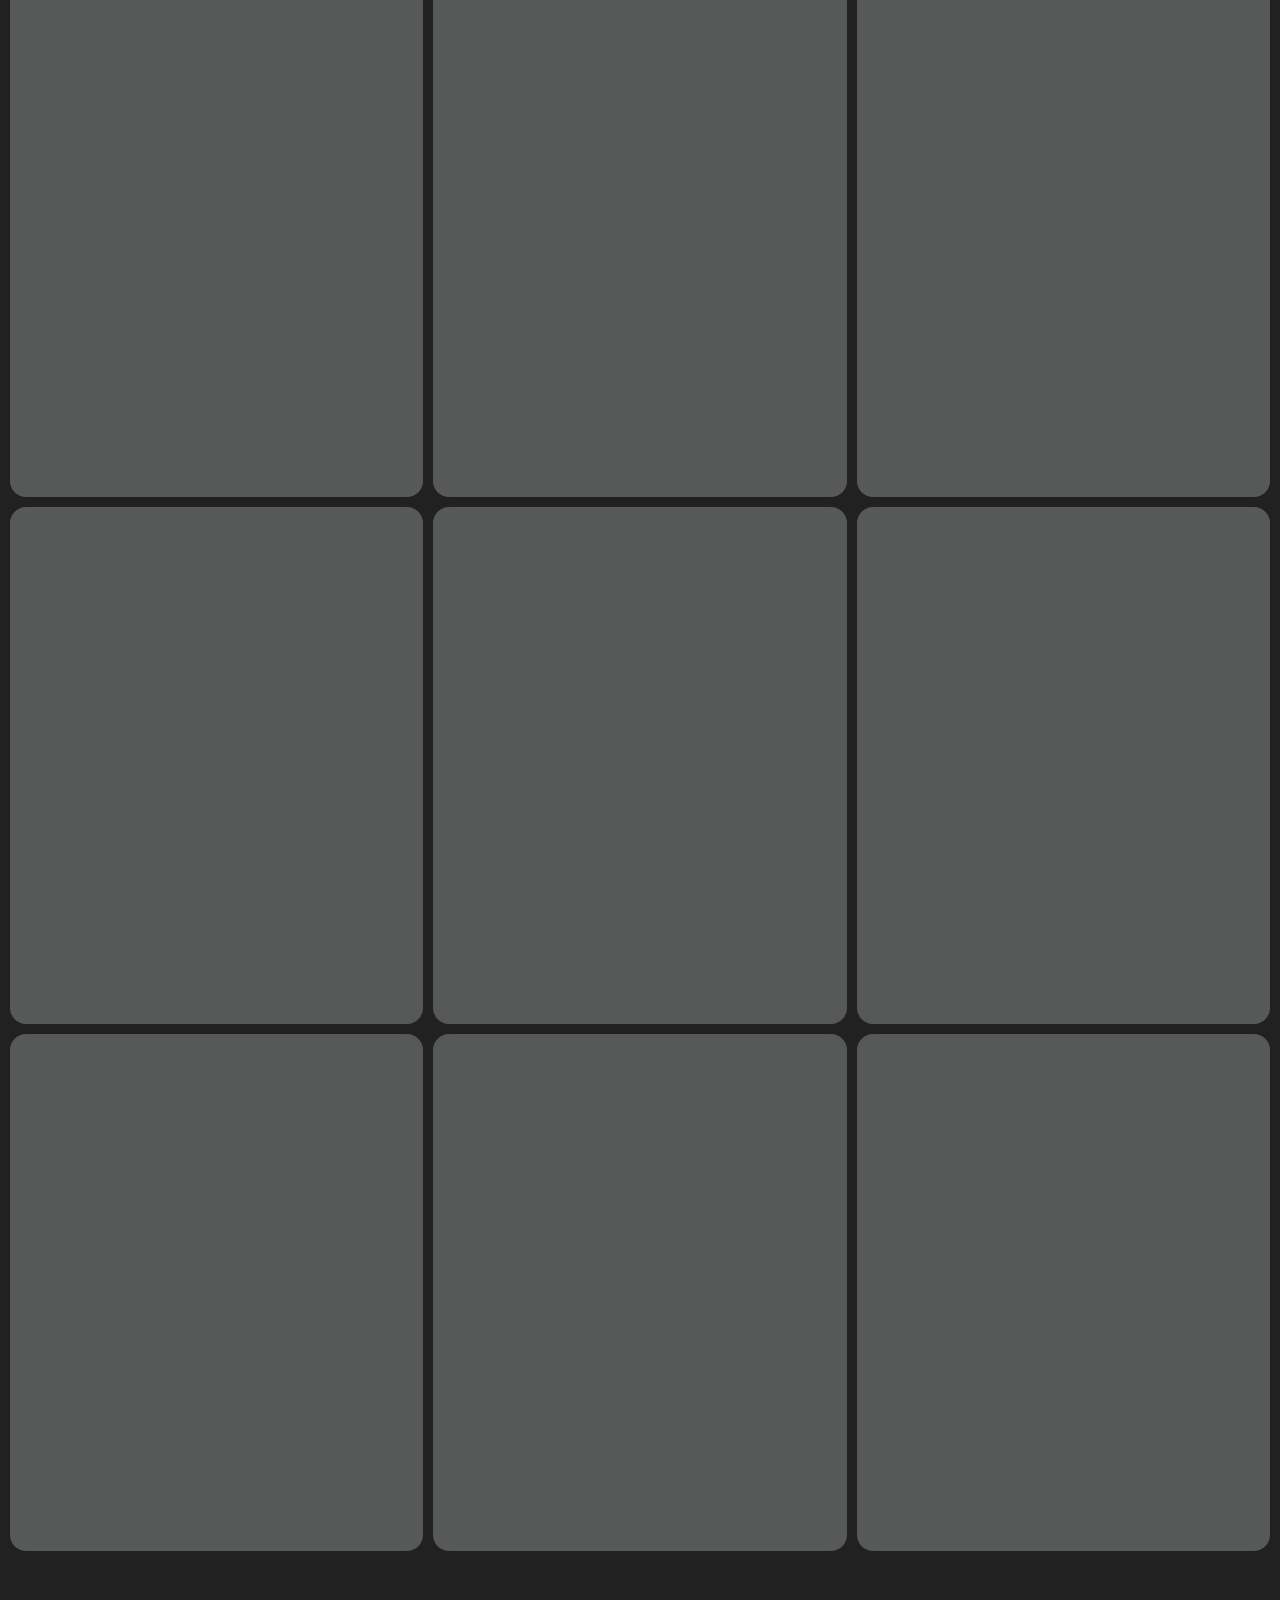
==== commit d9be1617: "upload video mobile" ====
--- a/index.html
+++ b/index.html
@@ -96,6 +96,10 @@
             <button class="hilang" id="hero-button">See Collection</button>
 
             <video autoplay muted loop playsinline id="hero-video">
+                <!-- mobile video -->
+                <source src="Asset/DG V1-mobile.mp4" media="(max-width: 768px)" type="video/mp4">
+
+                <!-- pc video -->
                 <source src="Asset/DG V1.mp4" type="video/mp4">
             </video>
         </div>
--- a/index.css
+++ b/index.css
@@ -501,6 +501,10 @@
     opacity: .5;
     filter: contrast(.8);
     width: 100svw;
+    transform: translateZ(0);
+    will-change: transform;
+    pointer-events: none;
+    backface-visibility: hidden;
 }
 
 /* group */
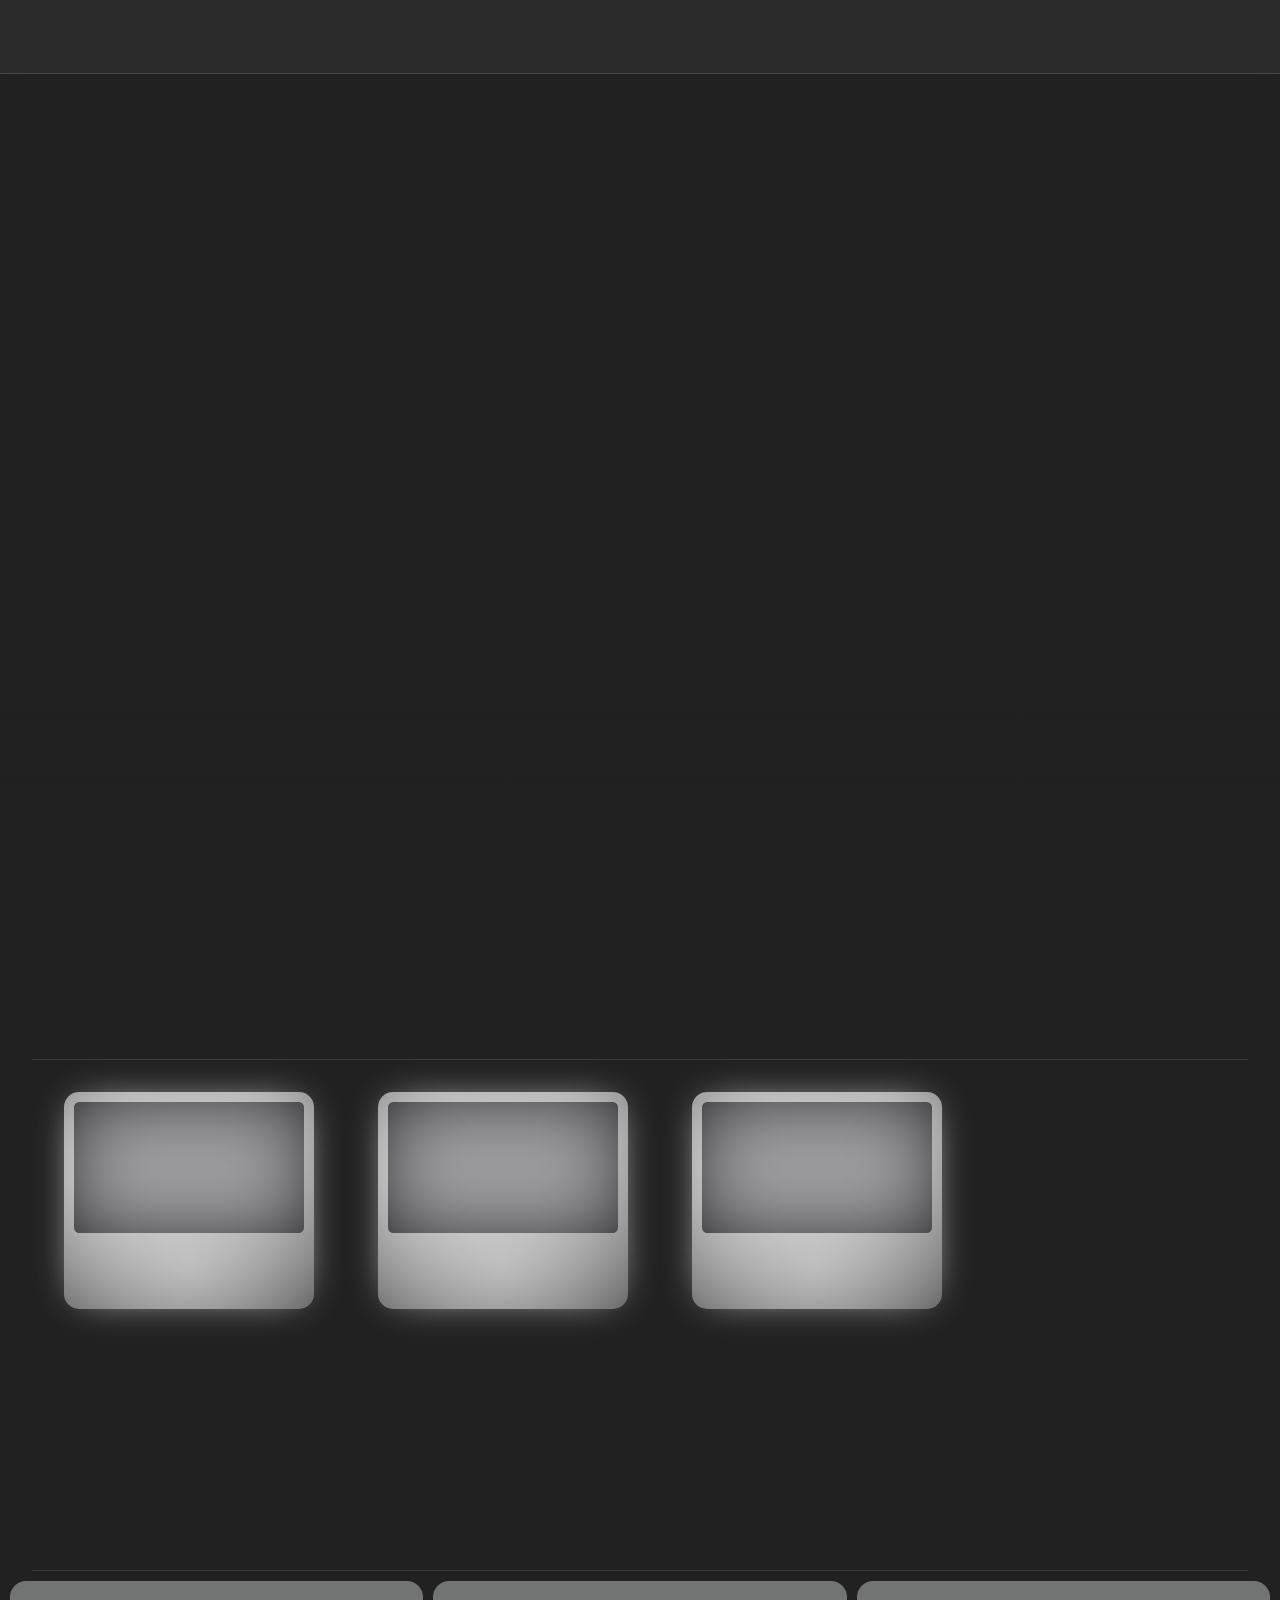
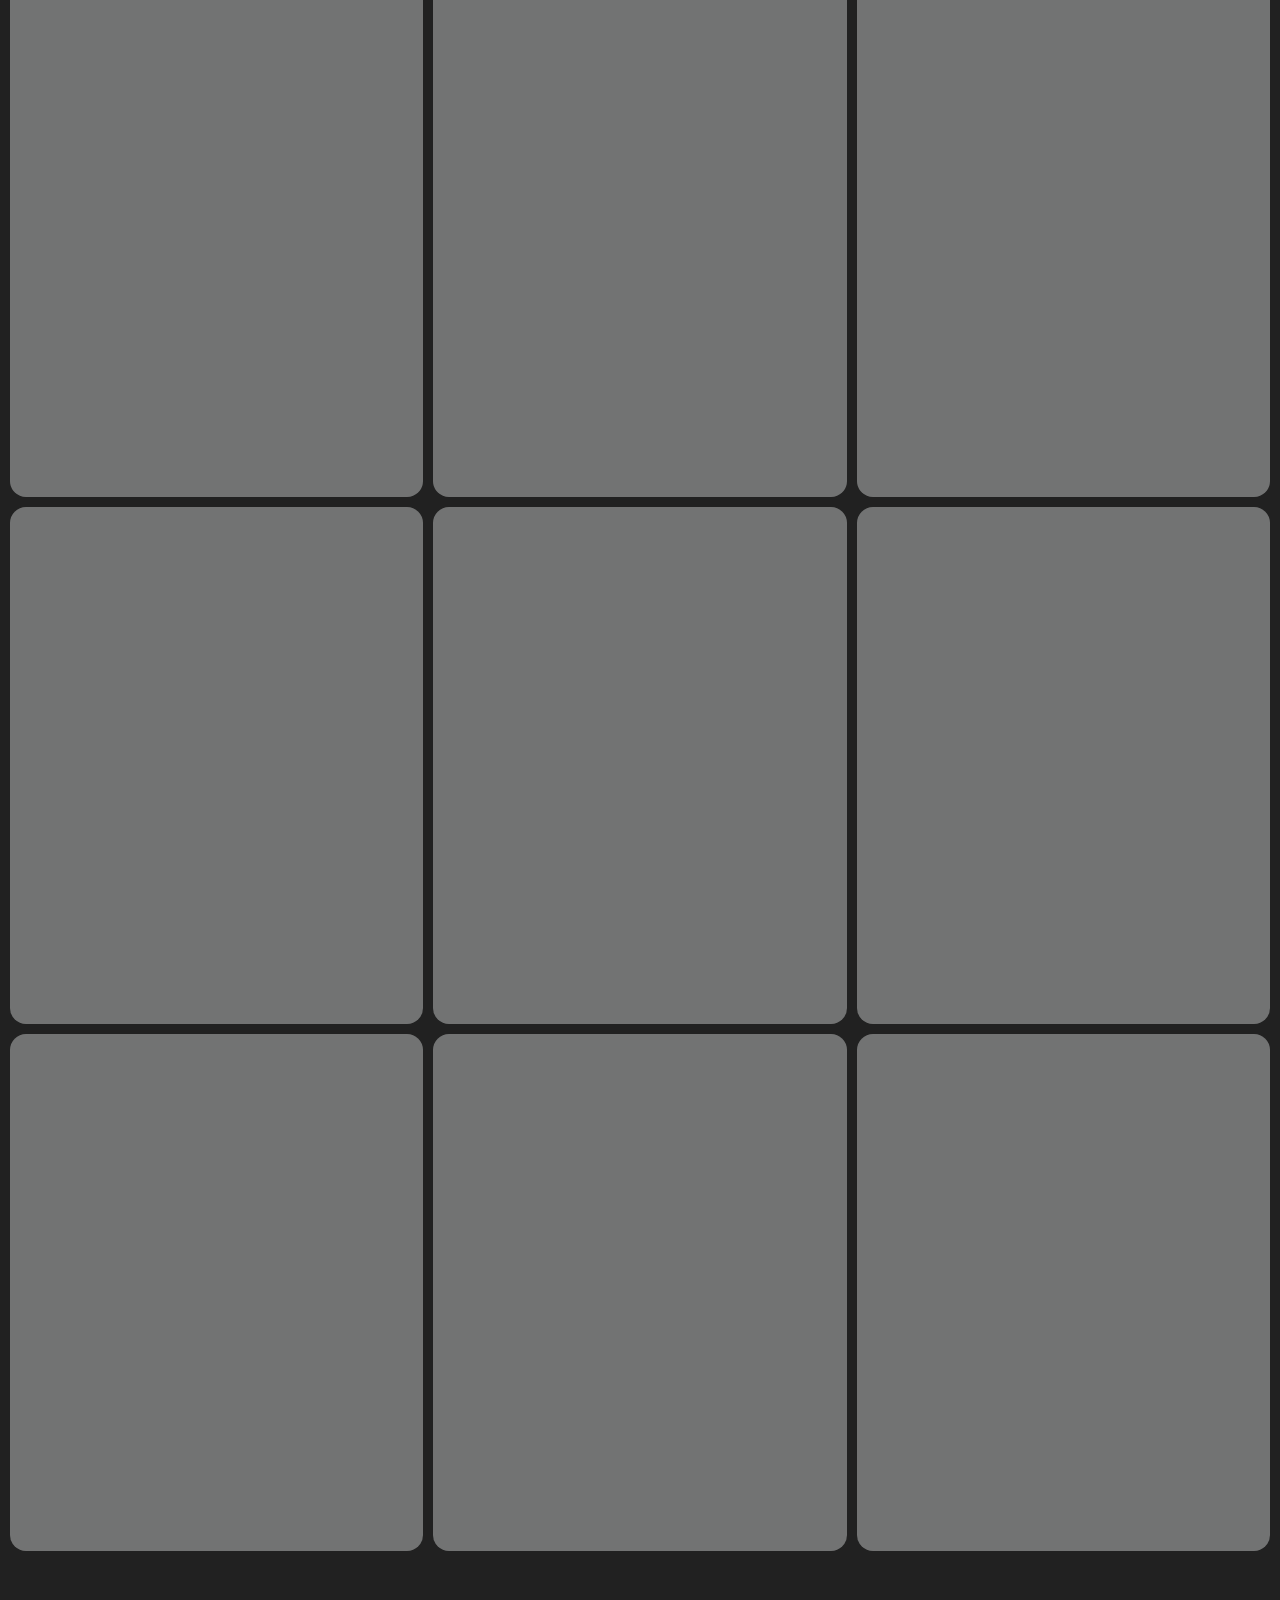
==== commit 17a946ff: "disable video di mobile" ====
--- a/index.html
+++ b/index.html
@@ -96,10 +96,6 @@
             <button class="hilang" id="hero-button">See Collection</button>
 
             <video autoplay muted loop playsinline id="hero-video">
-                <!-- mobile video -->
-                <source src="Asset/DG V1-mobile.mp4" media="(max-width: 768px)" type="video/mp4">
-
-                <!-- pc video -->
                 <source src="Asset/DG V1.mp4" type="video/mp4">
             </video>
         </div>
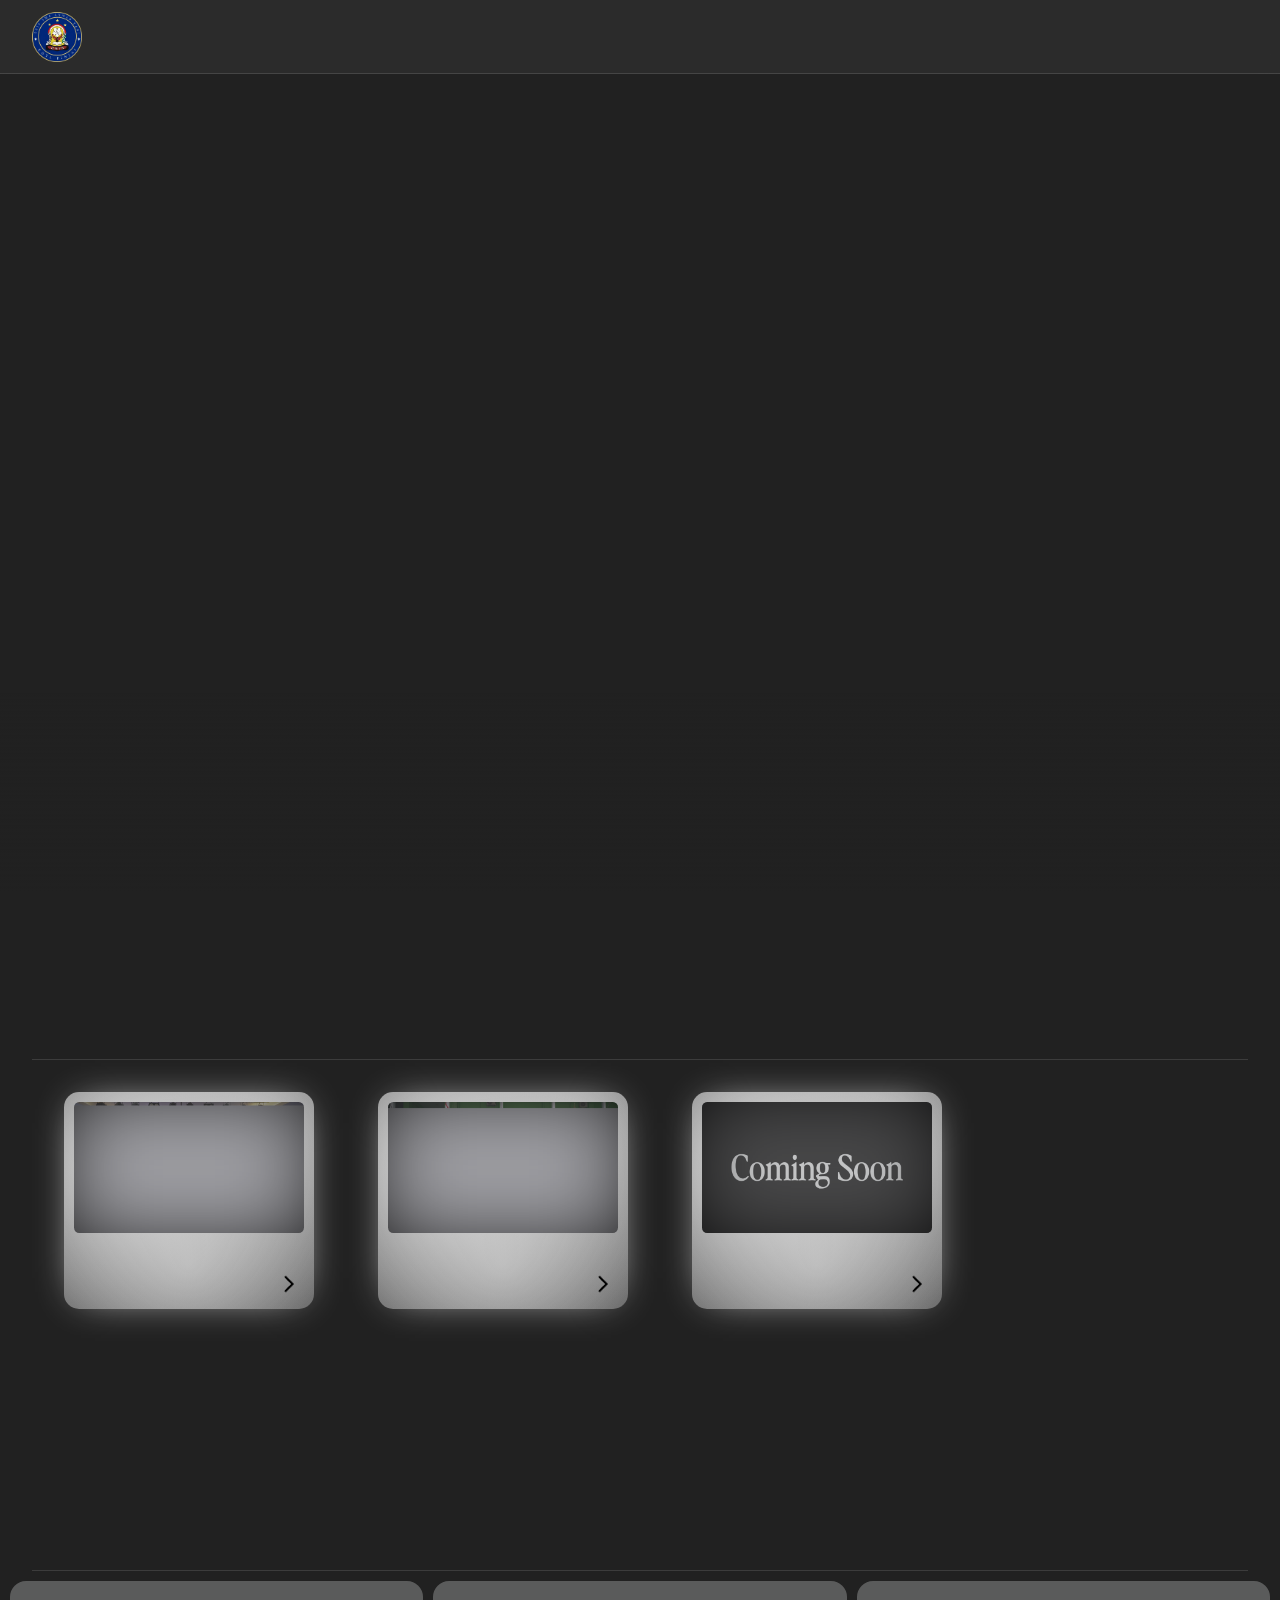
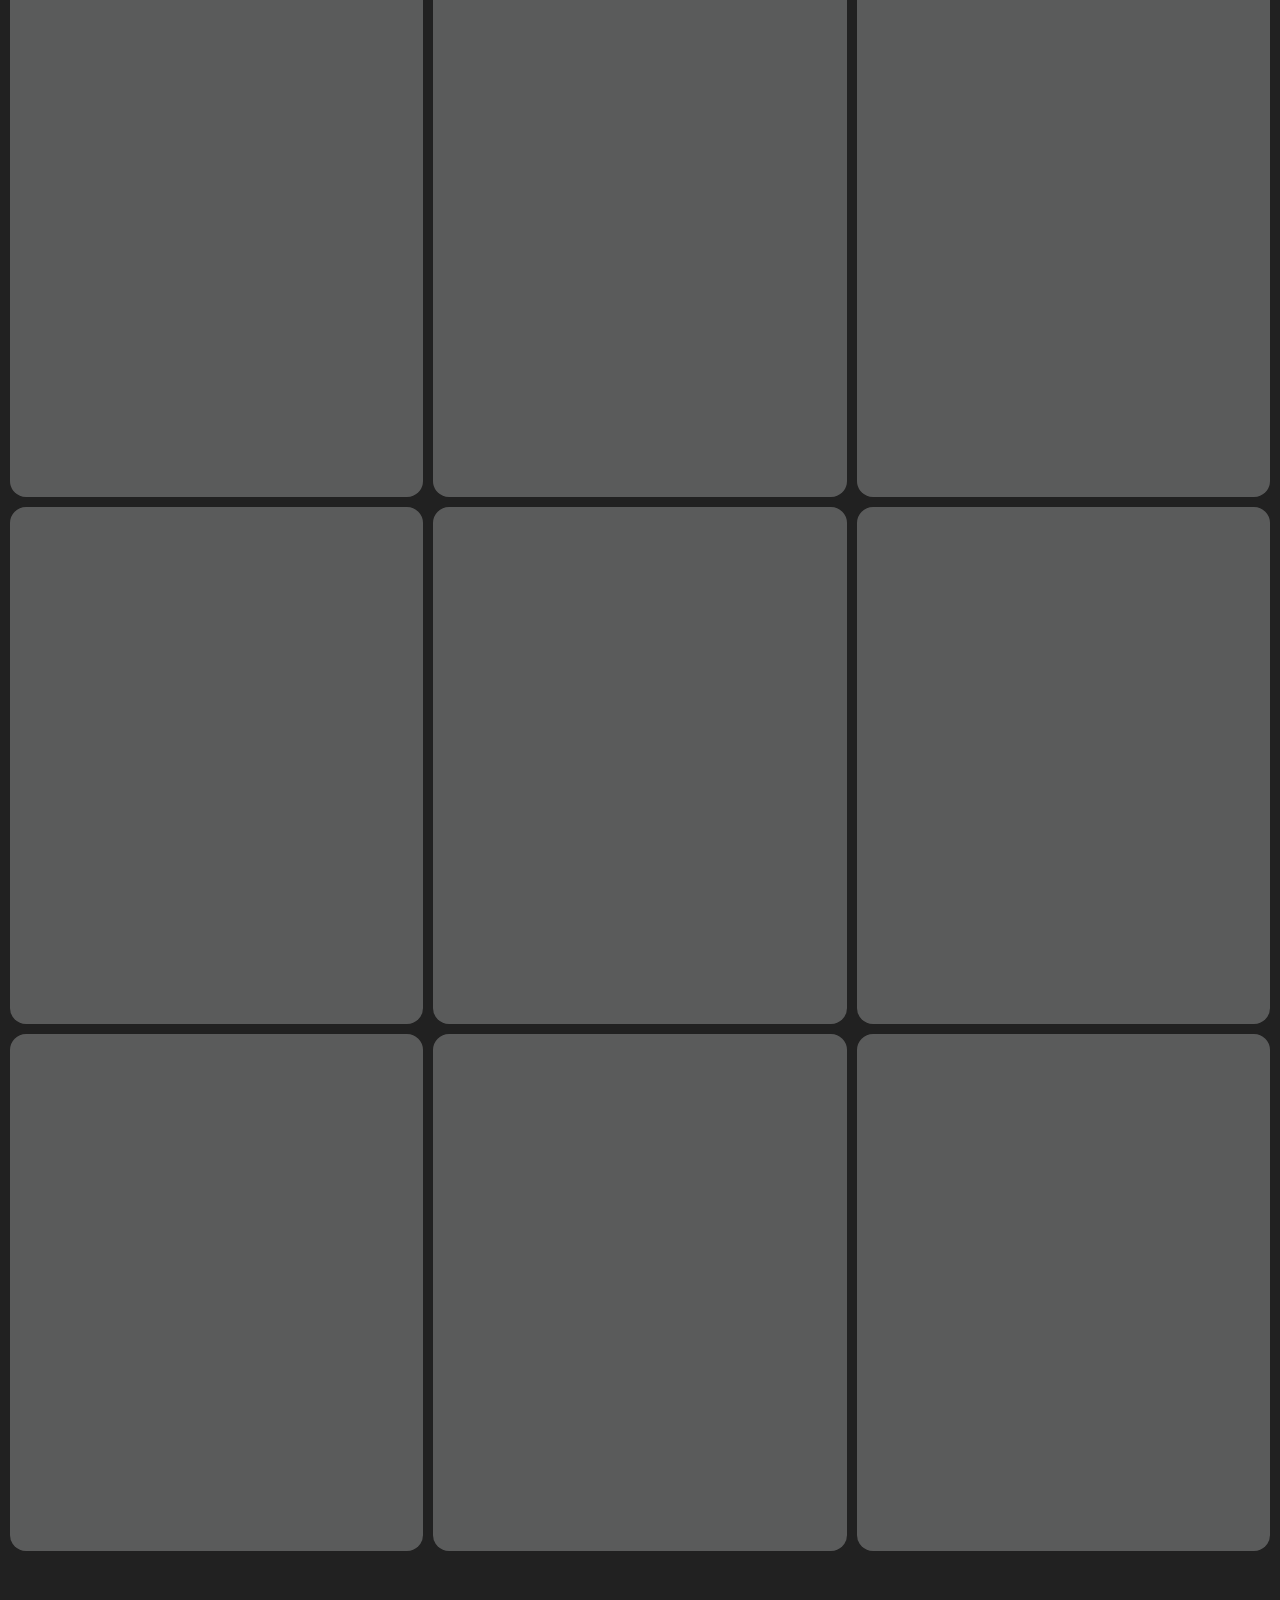
==== commit d5d120c2: "Update index.html tambah sentinel" ====
--- a/index.html
+++ b/index.html
@@ -175,19 +175,21 @@
                     <div class="skeleton loading-asset"></div>
                     <div class="skeleton loading-asset"></div>
                     <div class="skeleton loading-asset"></div>
+                     <div id="sentinel"></div>
                 </div>
                 <div class="column" id="column-2">
                     <div class="skeleton loading-asset"></div>
                     <div class="skeleton loading-asset"></div>
                     <div class="skeleton loading-asset"></div>
+                    <div id="sentinel"></div>
                 </div>
                 <div class="column" id="column-3">
                     <div class="skeleton loading-asset"></div>
                     <div class="skeleton loading-asset"></div>
                     <div class="skeleton loading-asset"></div>
-                </div>
-            </div>
-            <div id="sentinel"></div>
+                    <div id="sentinel"></div>
+                </div>
+            </div>
         </div>
     </div>
 
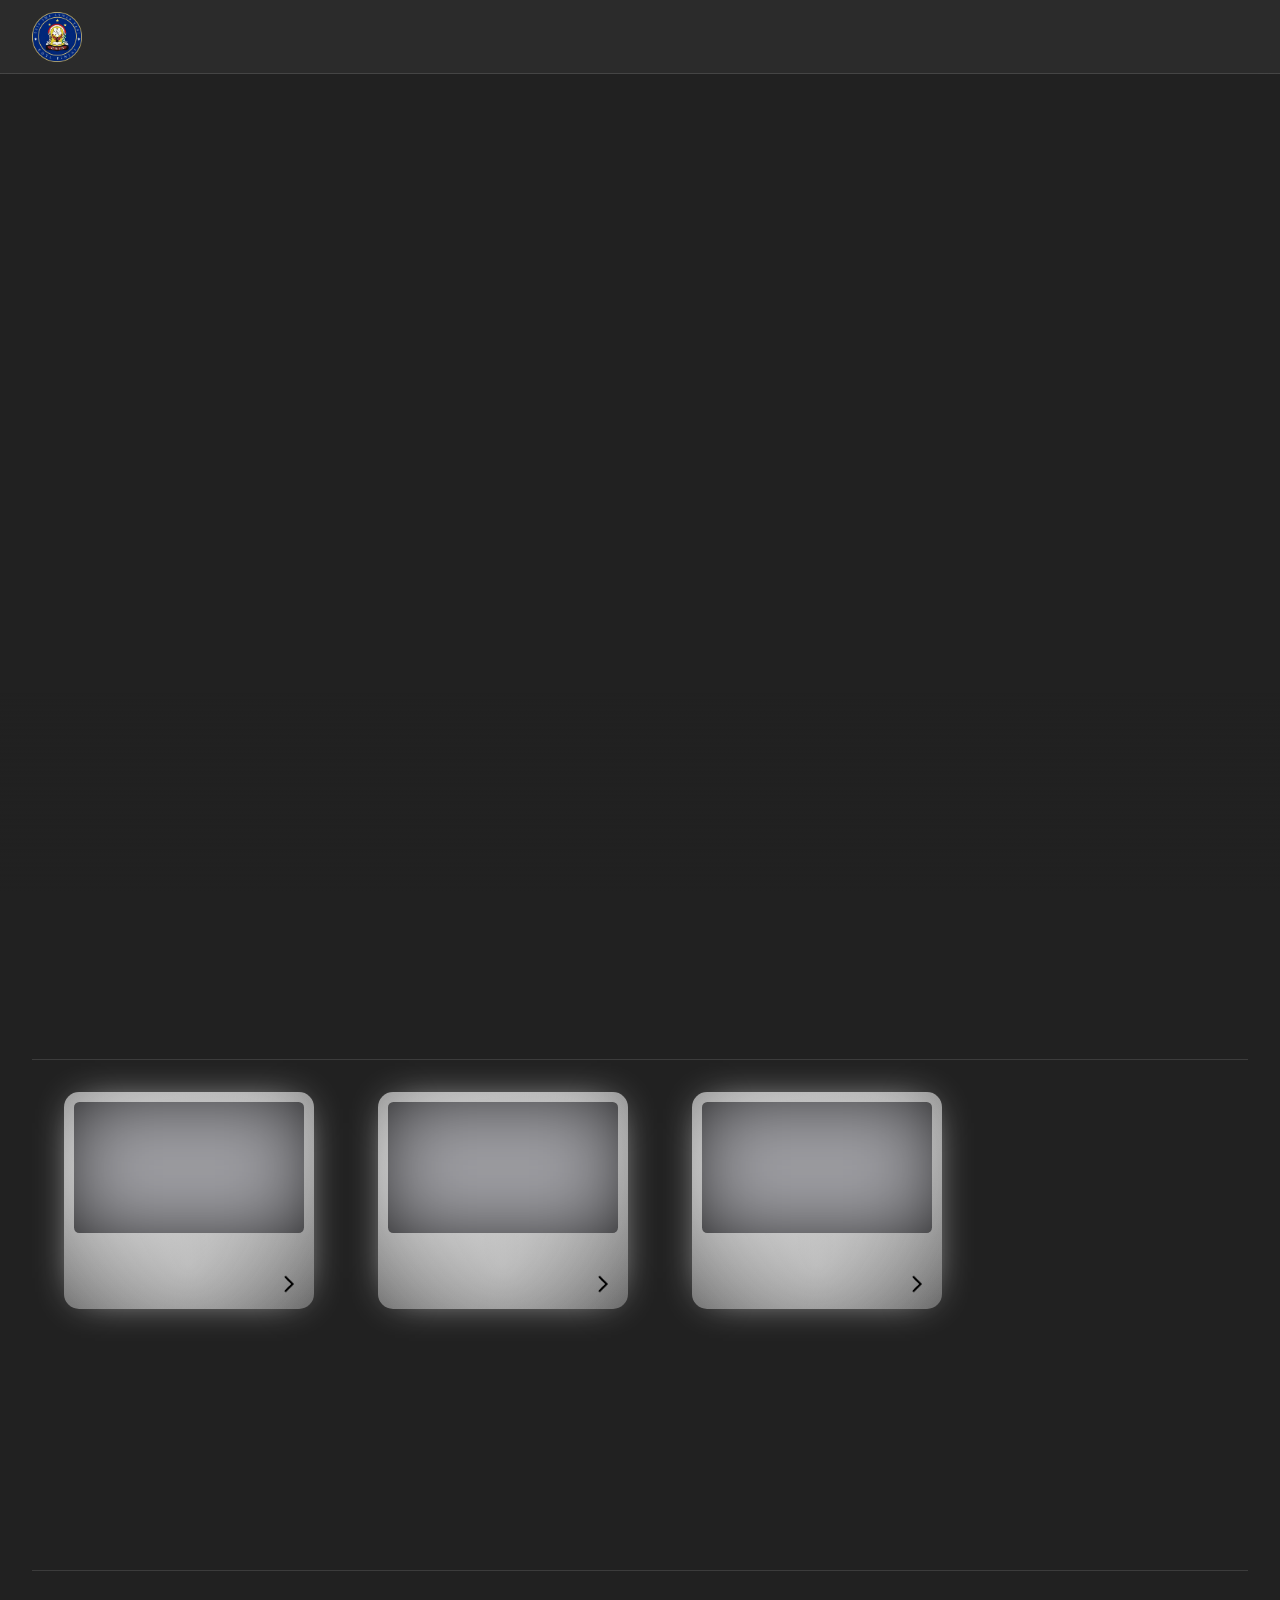
==== commit 87707176: "Update index.html hapus sentinel" ====
--- a/index.html
+++ b/index.html
@@ -175,20 +175,18 @@
                     <div class="skeleton loading-asset"></div>
                     <div class="skeleton loading-asset"></div>
                     <div class="skeleton loading-asset"></div>
-                     <div id="sentinel"></div>
                 </div>
                 <div class="column" id="column-2">
                     <div class="skeleton loading-asset"></div>
                     <div class="skeleton loading-asset"></div>
                     <div class="skeleton loading-asset"></div>
+                </div>
+                <div class="column" id="column-3">
+                    <div class="skeleton loading-asset"></div>
+                    <div class="skeleton loading-asset"></div>
+                    <div class="skeleton loading-asset"></div>
+                </div>
                     <div id="sentinel"></div>
-                </div>
-                <div class="column" id="column-3">
-                    <div class="skeleton loading-asset"></div>
-                    <div class="skeleton loading-asset"></div>
-                    <div class="skeleton loading-asset"></div>
-                    <div id="sentinel"></div>
-                </div>
             </div>
         </div>
     </div>
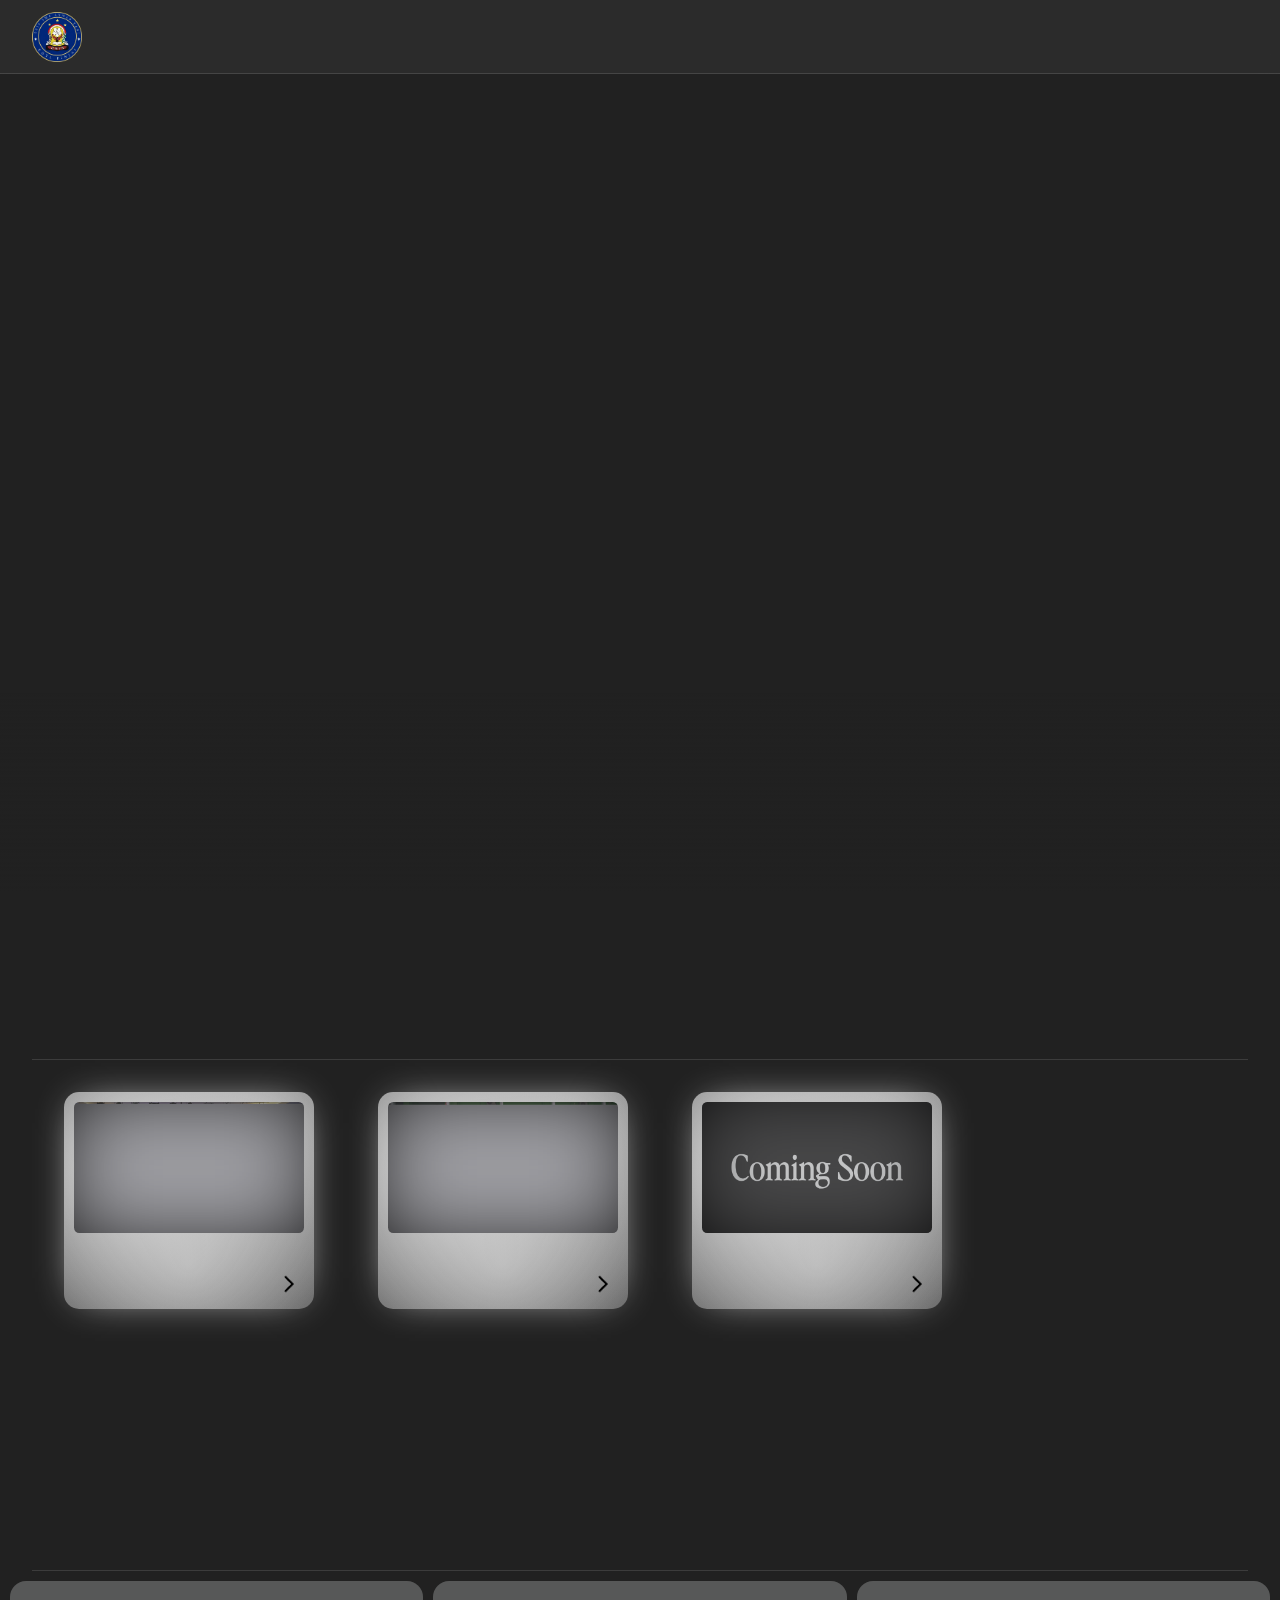
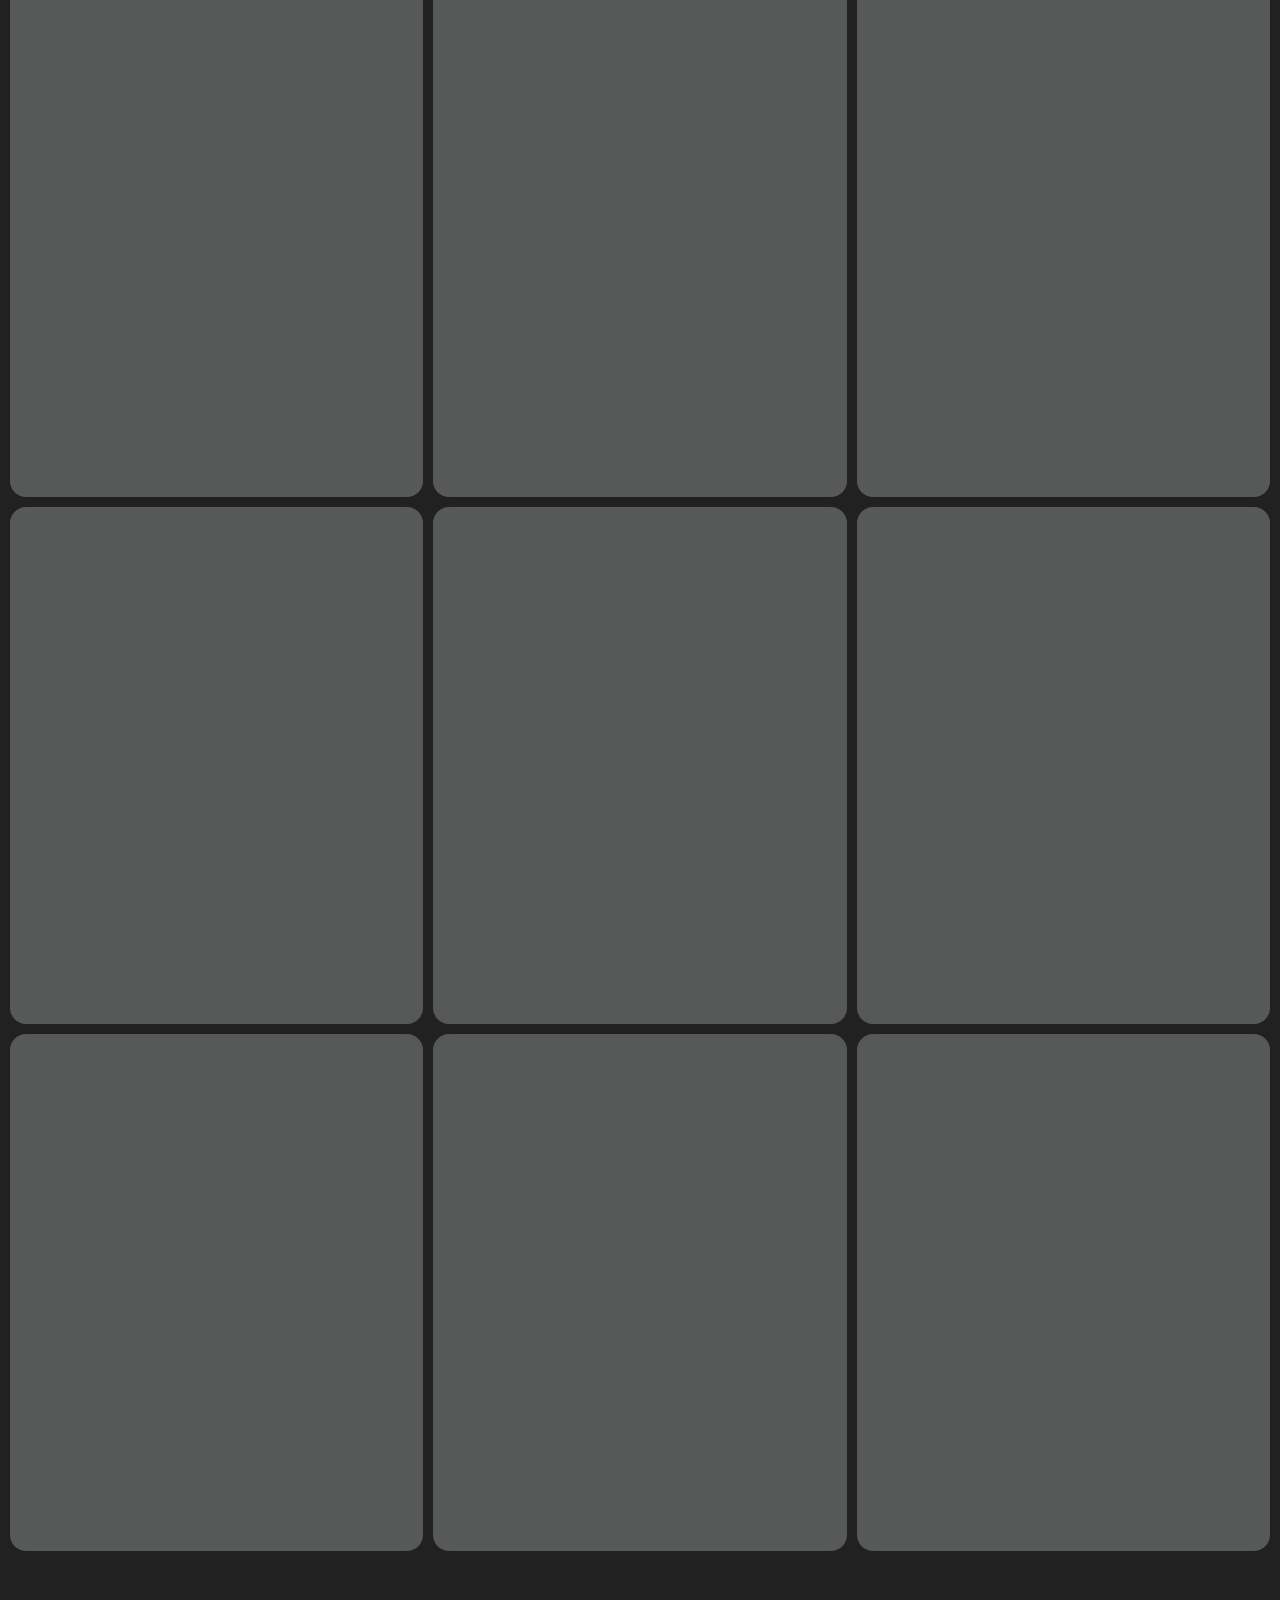
==== commit 14ac57a2: "Update index.html ganti sentinel" ====
--- a/index.html
+++ b/index.html
@@ -186,8 +186,8 @@
                     <div class="skeleton loading-asset"></div>
                     <div class="skeleton loading-asset"></div>
                 </div>
+            </div>
                     <div id="sentinel"></div>
-            </div>
         </div>
     </div>
 
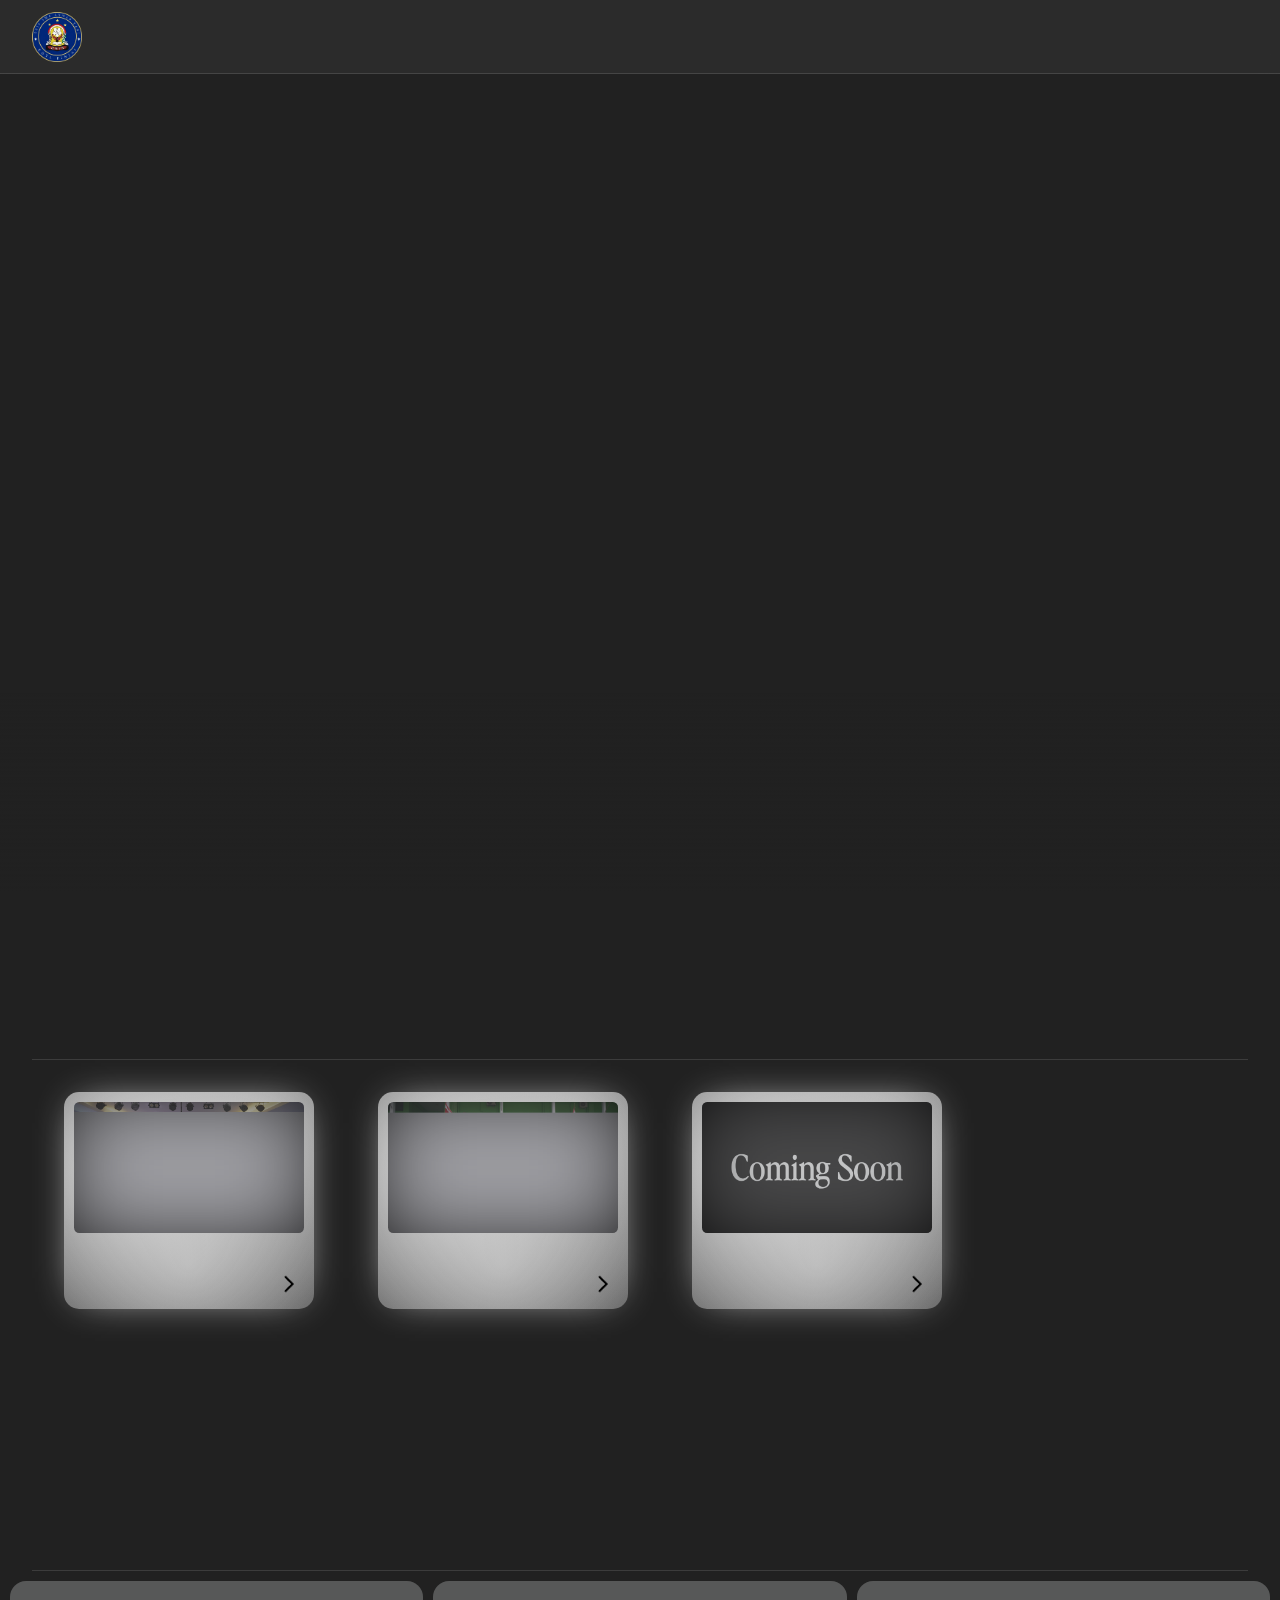
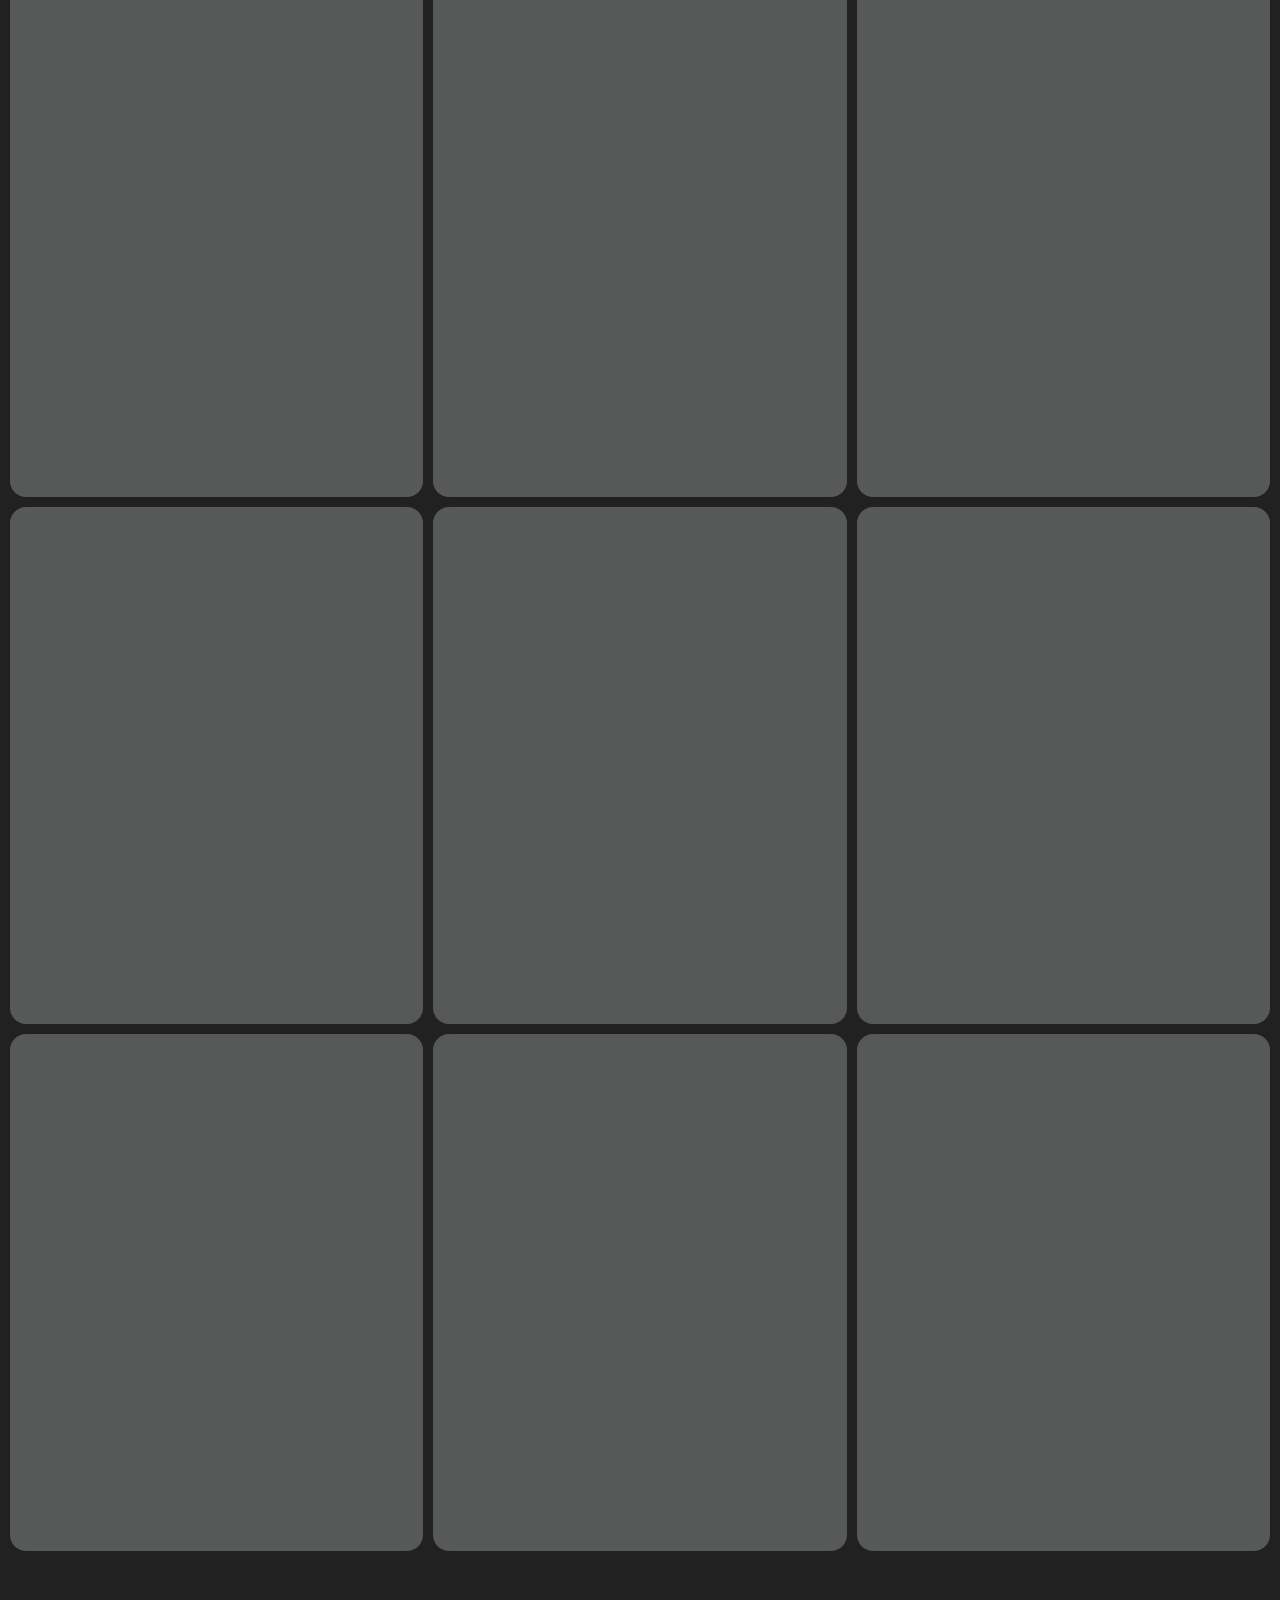
==== commit c7bc0dfb: "Update index.html ganti sentinel" ====
--- a/index.html
+++ b/index.html
@@ -187,8 +187,8 @@
                     <div class="skeleton loading-asset"></div>
                 </div>
             </div>
-                    <div id="sentinel"></div>
-        </div>
+        </div>
+            <div id="sentinel"></div>
     </div>
 
     <!-- script -->
